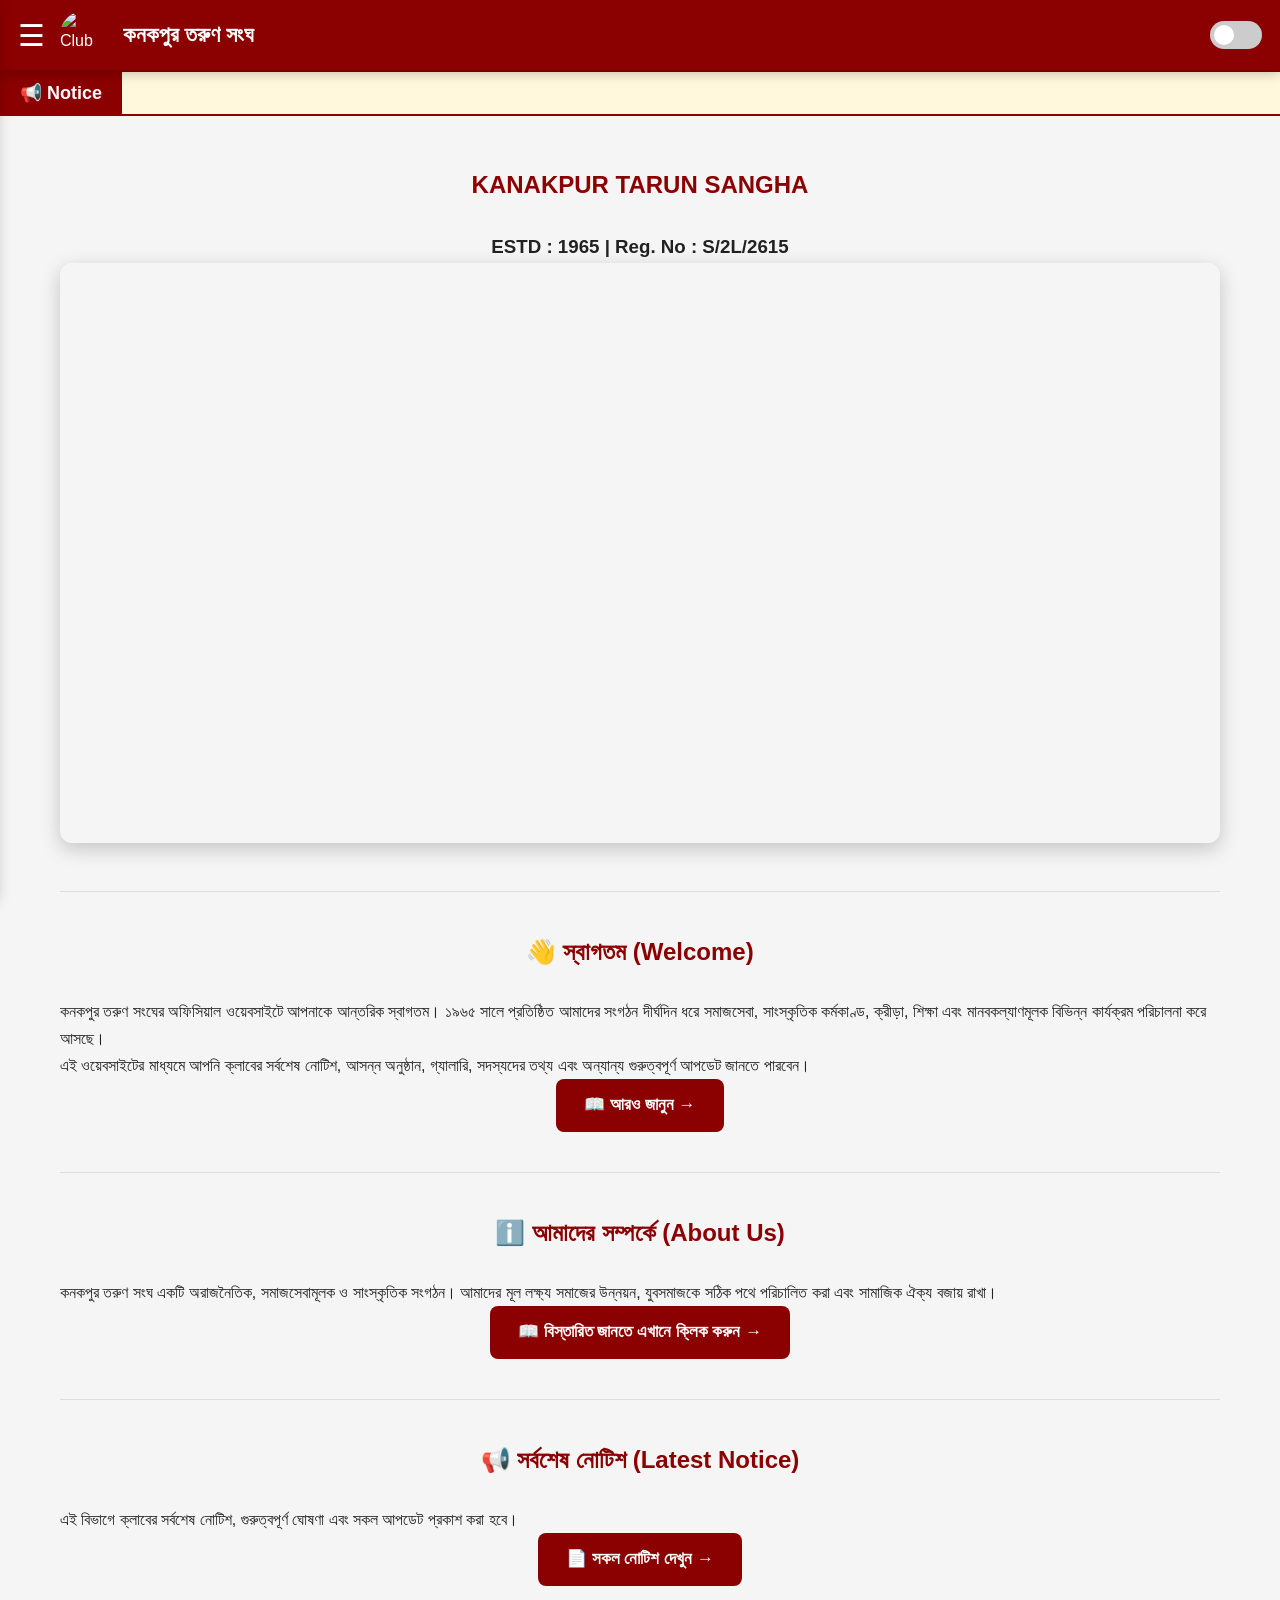
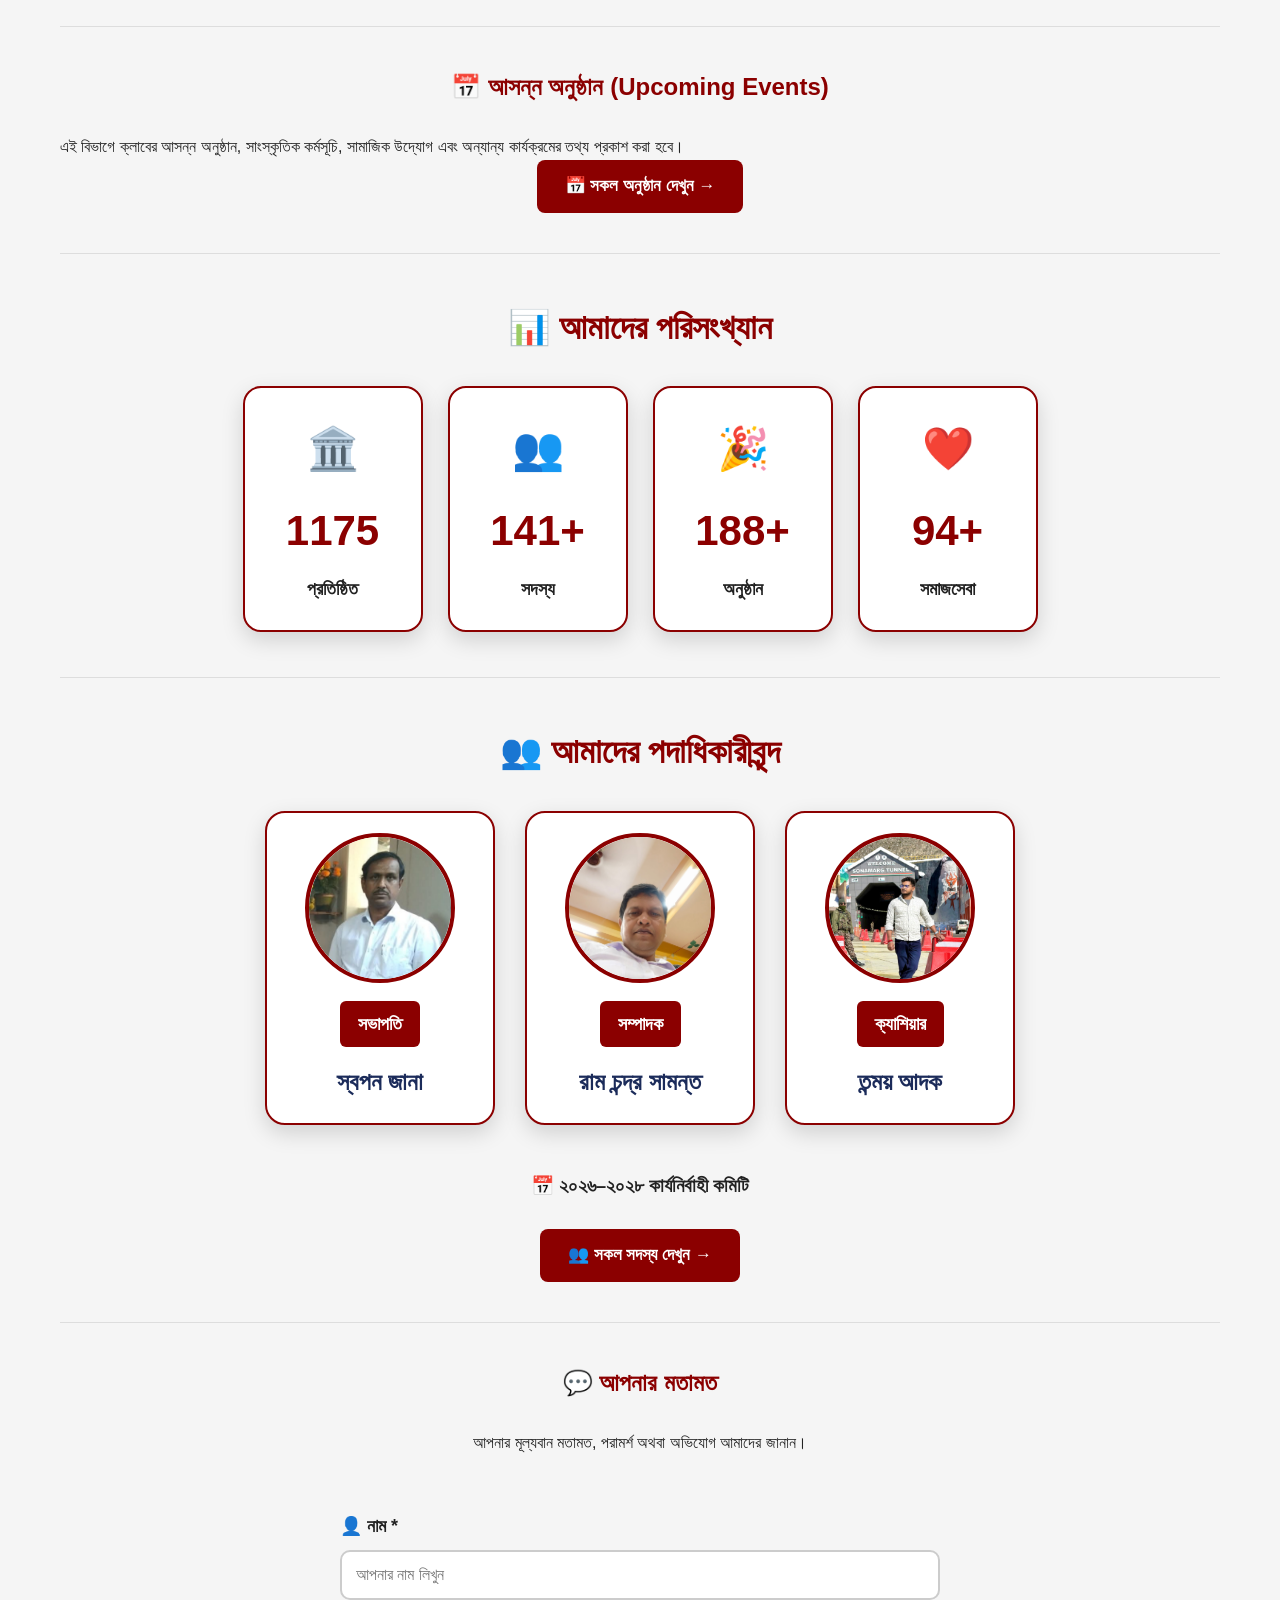
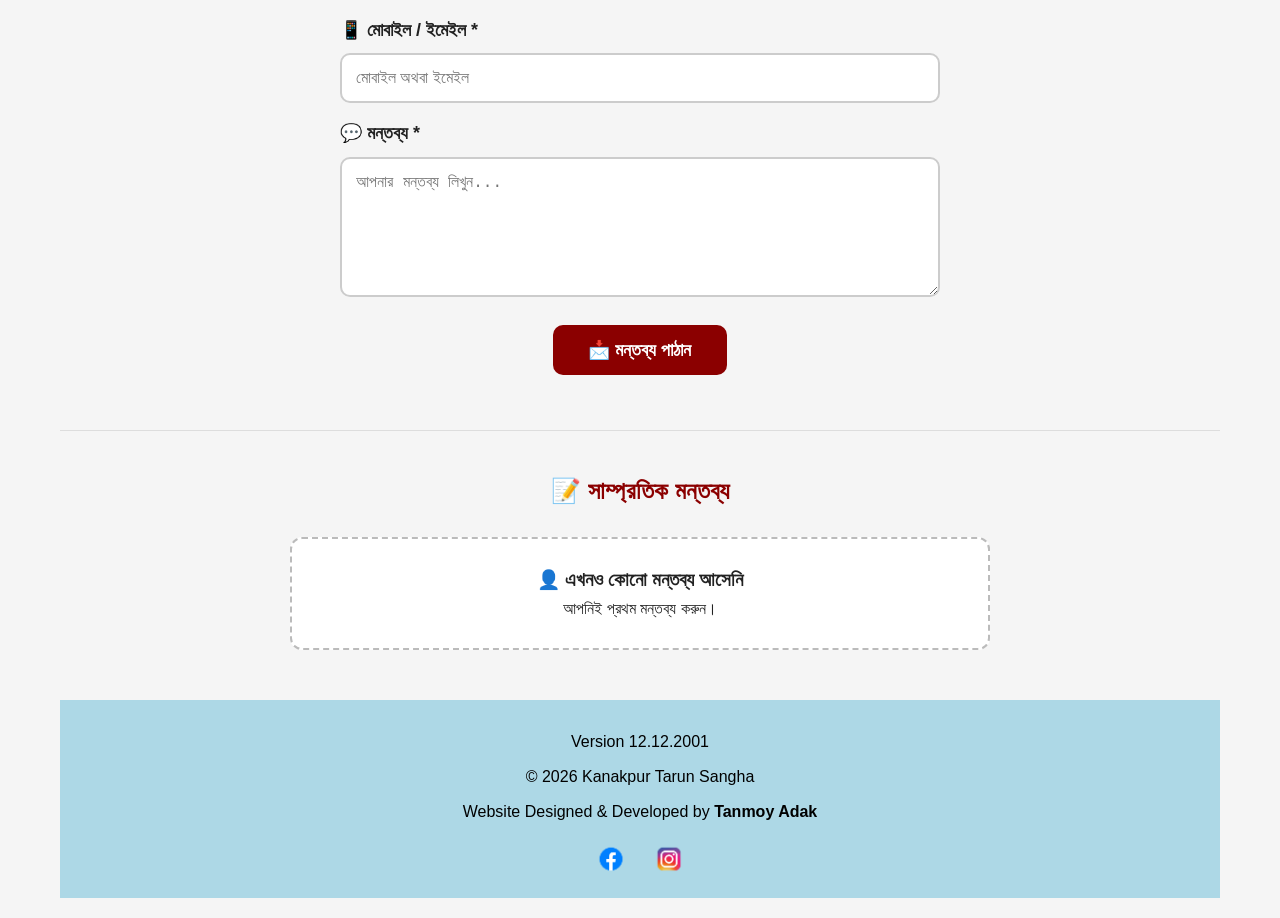
==== index.html @ a73544df "Update index.html" ====
<!DOCTYPE html>

<html lang="bn">

<head>

<meta charset="UTF-8">
<meta name="viewport" content="width=device-width, initial-scale=1.0">

<title>কনকপুর তরুণ সংঘ</title>

<link rel="stylesheet" href="style.css">

<link rel="icon" href="123.png.png">

</head>

<body>

<!-- ===========================
TOP BAR
=========================== -->

<header class="topbar">

<span class="menu-btn" onclick="toggleMenu()">☰</span>

<img src="123.png.png" alt="Club Logo" class="logo">

<div class="title">
কনকপুর তরুণ সংঘ
</div>

<label class="switch">

<input type="checkbox"
id="darkToggle"
onchange="toggleDarkMode()">

<span class="slider"></span>

</label>

</header>

<!-- ===========================
SIDEBAR
=========================== -->

<nav id="menu" class="sidebar">

<div class="sidebar-header">

<img src="123.png.png"
class="sidebar-logo"
alt="Club Logo">

<h2 class="sidebar-title">
কনকপুর তরুণ সংঘ
</h2>

<p class="sidebar-subtitle">
ESTD : 1965
</p>

</div>

<a href="index.html">
🏠 Home
</a>

<a href="about.html">
ℹ️ About Us
</a>

<a href="members.html">
👥 Members
</a>

<a href="notices.html">
📢 Notices
</a>

<a href="events.html">
🎉 Events
</a>

<a href="gallery.html">
🖼️ Gallery
</a>

<a href="contact.html">
📞 Contact
</a>

<div class="sidebar-footer">

<p>
Version 12.12.2001
</p>

<p>
© 2026 Kanakpur Tarun Sangha
</p>

<p>
Designed by
<strong>Tanmoy Adak</strong>
</p>

</div>

</nav>
<!-- ==========================================
BREAKING NEWS
========================================== -->

<div class="notice-bar">

<div class="notice-title">

📢 Notice

</div>

<div class="notice-text">

<div class="notice-scroll">

🎉 কনকপুর তরুণ সংঘের অফিসিয়াল ওয়েবসাইটে আপনাকে স্বাগতম |
📅 আগামী অনুষ্ঠান সম্পর্কে জানতে Events Page দেখুন |
📢 সর্বশেষ নোটিশ জানতে Notices Page দেখুন |
👥 নতুন সদস্য সংগ্রহ চলছে |

</div>
</div>
</div>
    
<!-- ===========================
MAIN CONTENT
=========================== -->

<main class="content">
    <div id="greeting" class="greeting-box"></div>
<!-- ===========================
HOME PAGE
=========================== -->

<h2 style="text-align:center;">
KANAKPUR TARUN SANGHA
</h2>

<h3 style="text-align:center;">
ESTD : 1965 | Reg. No : S/2L/2615
</h3>

<video autoplay muted loop playsinline>
    <source src="KTS logo viedo 2.mp4" type="video/mp4">
</video>

<hr>

<h2>👋 স্বাগতম (Welcome)</h2>

<p>
কনকপুর তরুণ সংঘের অফিসিয়াল ওয়েবসাইটে আপনাকে আন্তরিক স্বাগতম।
১৯৬৫ সালে প্রতিষ্ঠিত আমাদের সংগঠন দীর্ঘদিন ধরে সমাজসেবা,
সাংস্কৃতিক কর্মকাণ্ড, ক্রীড়া, শিক্ষা এবং মানবকল্যাণমূলক বিভিন্ন
কার্যক্রম পরিচালনা করে আসছে।
</p>

<p>
এই ওয়েবসাইটের মাধ্যমে আপনি ক্লাবের সর্বশেষ নোটিশ, আসন্ন অনুষ্ঠান,
গ্যালারি, সদস্যদের তথ্য এবং অন্যান্য গুরুত্বপূর্ণ আপডেট জানতে পারবেন।
</p>

<p style="text-align:center;">
<a class="read-btn" href="about.html">
📖 আরও জানুন →
</a>
</p>

<hr>

<h2>ℹ️ আমাদের সম্পর্কে (About Us)</h2>

<p>
কনকপুর তরুণ সংঘ একটি অরাজনৈতিক, সমাজসেবামূলক ও সাংস্কৃতিক
সংগঠন। আমাদের মূল লক্ষ্য সমাজের উন্নয়ন, যুবসমাজকে সঠিক পথে
পরিচালিত করা এবং সামাজিক ঐক্য বজায় রাখা।
</p>

<p style="text-align:center;">
<a class="read-btn" href="about.html">
📖 বিস্তারিত জানতে এখানে ক্লিক করুন →
</a>
</p>

<hr>

<h2>📢 সর্বশেষ নোটিশ (Latest Notice)</h2>

<p>
এই বিভাগে ক্লাবের সর্বশেষ নোটিশ, গুরুত্বপূর্ণ ঘোষণা এবং
সকল আপডেট প্রকাশ করা হবে।
</p>

<p style="text-align:center;">
<a class="read-btn" href="notices.html">
📄 সকল নোটিশ দেখুন →
</a>
</p>

<hr>

<h2>📅 আসন্ন অনুষ্ঠান (Upcoming Events)</h2>

<p>
এই বিভাগে ক্লাবের আসন্ন অনুষ্ঠান, সাংস্কৃতিক কর্মসূচি,
সামাজিক উদ্যোগ এবং অন্যান্য কার্যক্রমের তথ্য প্রকাশ করা হবে।
</p>

<p style="text-align:center;">
<a class="read-btn" href="events.html">
📅 সকল অনুষ্ঠান দেখুন →
</a>
</p>

<hr>
<!-- ===========================
STATISTICS
=========================== -->

<section id="statistics" class="fade-up"> 

<h2 class="stats-title">
📊 আমাদের পরিসংখ্যান
</h2>

<div class="stats-container">

<div class="stats-card">
<div class="stats-icon">🏛️</div>
<h3 id="yearCounter">0</h3>
<p>প্রতিষ্ঠিত</p>
</div>

<div class="stats-card">
<div class="stats-icon">👥</div>
<h3 id="memberCounter">0</h3>
<p>সদস্য</p>
</div>

<div class="stats-card">
<div class="stats-icon">🎉</div>
<h3 id="eventCounter">0</h3>
<p>অনুষ্ঠান</p>
</div>

<div class="stats-card">
<div class="stats-icon">❤️</div>
<h3 id="serviceCounter">50+</h3>
<p>সমাজসেবা</p>
</div>

</div>

</section>

<hr>

<!-- ===========================
OFFICE BEARERS
=========================== -->

<section id="office">

<h2 class="office-title">
👥 আমাদের পদাধিকারীবৃন্দ
</h2>

<div class="office-container">

<div class="office-card">

<img src="president.jpg" alt="সভাপতি">

<div class="ribbon">
সভাপতি
</div>

<h3>
স্বপন জানা
</h3>

</div>

<div class="office-card">

<img src="secretary.jpg" alt="সম্পাদক">

<div class="ribbon">
সম্পাদক
</div>

<h3>
রাম চন্দ্র সামন্ত
</h3>

</div>

<div class="office-card">

<img src="cashier.jpg" alt="ক্যাশিয়ার">

<div class="ribbon">
ক্যাশিয়ার
</div>

<h3>
তন্ময় আদক
</h3>

</div>

</div>

<div style="text-align:center;margin-top:30px;">

<h3>
📅 ২০২৬–২০২৮ কার্যনির্বাহী কমিটি
</h3>

<br>

<a href="members.html"
class="read-btn">

👥 সকল সদস্য দেখুন →

</a>

</div>

</section>

<hr>

<!-- ===========================
COMMENT
=========================== -->

<section id="comment">

<h2>
💬 আপনার মতামত
</h2>

<p style="text-align:center;">
আপনার মূল্যবান মতামত, পরামর্শ অথবা অভিযোগ আমাদের জানান।
</p>

<form id="commentForm">

<div class="comment-box">

<div class="comment-form">

<p>
<strong>👤 নাম *</strong>
</p>

<input
type="text"
id="name"
placeholder="আপনার নাম লিখুন"
required>

<p>
<strong>📱 মোবাইল / ইমেইল *</strong>
</p>

<input
type="text"
id="contact"
placeholder="মোবাইল অথবা ইমেইল"
required>

<p>
<strong>💬 মন্তব্য *</strong>
</p>

<textarea
id="comment"
placeholder="আপনার মন্তব্য লিখুন..."
required></textarea>

<div class="comment-btn">

<button type="submit">

📩 মন্তব্য পাঠান

</button>

</div>

<div id="msg"></div>

</div>

</div>

</form>

</section>

<hr>
<!-- ===========================
RECENT COMMENTS
=========================== -->

<section id="recent-comments">

<h2>
📝 সাম্প্রতিক মন্তব্য
</h2>

<div id="comments">

<div class="no-comment">

<h3>
👤 এখনও কোনো মন্তব্য আসেনি
</h3>

<p>
আপনিই প্রথম মন্তব্য করুন।
</p>

</div>

</div>

</section>

<!-- ===========================
FOOTER
=========================== -->

<footer>

<p>Version 12.12.2001</p>

<p>
© 2026 Kanakpur Tarun Sangha
</p>

<p>
Website Designed & Developed by
<strong>Tanmoy Adak</strong>
</p>

<div class="social-icons">

<a href="https://www.facebook.com/share/1bEGxwSM3c/" target="_blank">
<img src="facebook.png" alt="Facebook">
</a>

<a href="https://www.instagram.com/thetanmoyadak" target="_blank">
<img src="instagram.png" alt="Instagram">
</a>

</div>

</footer>

</main>
<button id="topBtn" onclick="scrollToTop()">

⬆️

</button>
<!-- ===========================
JAVASCRIPT
=========================== -->

<script>

function toggleMenu(){

document.getElementById("menu").classList.toggle("active");

}

function toggleDarkMode(){

document.body.classList.toggle("dark-mode");

const dark=document.body.classList.contains("dark-mode");

localStorage.setItem("darkMode",dark);

document.getElementById("darkToggle").checked=dark;

}

window.onload=function(){

const dark=localStorage.getItem("darkMode")==="true";

if(dark){

document.body.classList.add("dark-mode");

}

document.getElementById("darkToggle").checked=dark;

}

</script>

<script>

const scriptURL="https://script.google.com/macros/s/AKfycby92Qi49qhcf7vVxlx_-s1I2TEWdB4ZlI5n3BgwjkVRJ4E18k4YHaZc-lXzPuYQPQ2Z/exec";

document.getElementById("commentForm").addEventListener("submit",async function(e){

e.preventDefault();

const data={

name:name.value,

contact:contact.value,

comment:comment.value,

page:"Home"

};

try{

const response=await fetch(scriptURL,{

method:"POST",

body:new URLSearchParams(data)

});

const result=await response.json();

if(result.success){

msg.innerHTML="✅ আপনার মন্তব্য সফলভাবে পাঠানো হয়েছে।";

commentForm.reset();

}else{

msg.innerHTML="❌ মন্তব্য পাঠানো যায়নি।";

}

}catch{

msg.innerHTML="⚠️ Server Error!";

}

});

</script>
<script>

let statsStarted = false;

function animateCounter(id, target, suffix = "") {

    let count = 0;

    const element = document.getElementById(id);

    const step = Math.max(1, Math.ceil(target / 80));

    const timer = setInterval(() => {

        count += step;

        if (count >= target) {

            count = target;

            clearInterval(timer);

        }

        element.innerHTML = count + suffix;

    }, 20);

}

function startStatistics() {

    if (statsStarted) return;

    statsStarted = true;

    animateCounter("yearCounter", 1965);

    animateCounter("memberCounter", 165, "+");

    animateCounter("eventCounter", 295, "+");

    animateCounter("serviceCounter", 155, "+");

}

const statsSection = document.getElementById("statistics");

const observer = new IntersectionObserver((entries) => {

    entries.forEach(entry => {

        if (entry.isIntersecting) {

            startStatistics();

        }

    });

}, {

    threshold: 0.4

});

observer.observe(statsSection);

</script>
    <script>

const topBtn=document.getElementById("topBtn");

window.onscroll=function(){

if(document.body.scrollTop>300 || document.documentElement.scrollTop>300){

topBtn.style.display="block";

}else{

topBtn.style.display="none";

}

};

function scrollToTop(){

window.scrollTo({

top:0,

behavior:"smooth"

});

}

</script>
    <script>

const fadeElements = document.querySelectorAll(".fade-up");

const fadeObserver = new IntersectionObserver(function(entries){

entries.forEach(function(entry){

if(entry.isIntersecting){

entry.target.classList.add("show");

}

});

},{
threshold:0.20
});

fadeElements.forEach(function(item){

fadeObserver.observe(item);

});

</script>
    <script>

const ticker = document.querySelector(".notice-scroll");

let x = window.innerWidth;

function moveTicker(){

    x--;

    ticker.style.transform = `translateX(${x}px)`;

    if(x < -ticker.offsetWidth){

        x = window.innerWidth;

    }

    requestAnimationFrame(moveTicker);

}

moveTicker();

</script>
</body>

</html>
---- style.css ----
/* =====================================================
   KANAKPUR TARUN SANGHA
   OFFICIAL WEBSITE
   STYLE.CSS (PART 1)
===================================================== */

/* ========== RESET ========== */

*{
    margin:0;
    padding:0;
    box-sizing:border-box;
}

/* ========== BODY ========== */

body{

    font-family:Arial,Helvetica,sans-serif;

    background:#f5f5f5;

    color:#222;

    line-height:1.7;

}

/* ========== LINKS ========== */

a{

    text-decoration:none;

}

/* ========== IMAGES ========== */

img{

    max-width:100%;

    display:block;

}

/* ========== HEADER ========== */

.topbar{
    position:fixed;
    top:0;
    left:0;
    width:100%;
    height:70px;

    background:#8B0000;

    display:flex;
    align-items:center;

    gap:15px;

    padding:0 18px;

    color:#fff;

    z-index:1000;

    box-shadow:0 3px 12px rgba(0,0,0,.25);
}
/* ===== MENU BUTTON ===== */

.menu-btn{

    font-size:30px;

    cursor:pointer;

    user-select:none;

}

/* ===== LOGO ===== */

.logo{

    width:48px;

    height:48px;

    border-radius:50%;

}

/* ===== TITLE ===== */

.title{

    flex:1;

    font-size:22px;

    font-weight:bold;

    white-space:nowrap;

    overflow:hidden;

    text-overflow:ellipsis;

}

/* ========== DARK SWITCH ========== */

.switch{

    position:relative;

    display:inline-block;

    width:52px;

    height:28px;

}

.switch input{

    display:none;

}

.slider{

    position:absolute;

    inset:0;

    background:#ccc;

    border-radius:30px;

    cursor:pointer;

    transition:.3s;

}

.slider:before{

    content:"";

    position:absolute;

    width:20px;

    height:20px;

    left:4px;

    bottom:4px;

    background:#fff;

    border-radius:50%;

    transition:.3s;

}

input:checked + .slider{

    background:#4CAF50;

}

input:checked + .slider:before{

    transform:translateX(24px);

}

/* ========== SIDEBAR ========== */

.sidebar{

    position:fixed;

    left:-280px;

    top:0;

    width:270px;

    height:100%;

    background:#222;

    overflow-y:auto;

    transition:.35s;

    z-index:1000;

    box-shadow:5px 0 15px rgba(0,0,0,.30);

}

.sidebar.active{

    left:0;

}

/* ===== SIDEBAR HEADER ===== */

.sidebar-header{

    text-align:center;

    padding:25px 15px;

    border-bottom:1px solid rgba(255,255,255,.15);

}

.sidebar-logo{

    width:90px;

    height:90px;

    border-radius:50%;

    border:4px solid #fff;

    margin:auto;

}

.sidebar-title{

    color:#fff;

    margin-top:15px;

    font-size:22px;

}

.sidebar-subtitle{

    color:#ddd;

    margin-top:6px;

    font-size:14px;

}

/* ===== MENU ===== */

.sidebar a{

    display:block;

    color:#fff;

    padding:15px 22px;

    font-size:17px;

    transition:.3s;

}

.sidebar a:hover{

    background:#8B0000;

}

/* ===== SIDEBAR FOOTER ===== */

.sidebar-footer{

    text-align:center;

    color:#ccc;

    font-size:12px;

    padding:20px;

    border-top:1px solid rgba(255,255,255,.15);

    margin-top:20px;

}

/* ========== MAIN CONTENT ========== */

.content{

    max-width:1200px;

    margin:auto;

    padding:140px 20px 20px;

}

/* ========== VIDEO ========== */

video{

    width:100%;

    border-radius:12px;

    box-shadow:0 6px 20px rgba(0,0,0,.20);

}

/* ========== HEADINGS ========== */

h1,h2{

    color:#8B0000;

    text-align:center;

    margin:25px 0;

}

/* ========== HR ========== */

hr{

    margin:40px 0;

    border:none;

    height:1px;

    background:#ddd;

}

/* ========== DARK MODE ========== */

.dark-mode{

    background:#121212;

    color:#fff;

}

.dark-mode .content{

    background:#121212;

}

.dark-mode .sidebar{

    background:#1f1f1f;

}

.dark-mode .topbar{

    background:#600000;

}

.dark-mode h1,
.dark-mode h2{

    color:#fff;

}

.dark-mode hr{

    background:#444;

}
/* =====================================================
   STATISTICS
===================================================== */

.stats-title{
    text-align:center;
    color:#8B0000;
    font-size:34px;
    margin:45px 0 30px;
    font-weight:bold;
}

.stats-container{
    display:flex;
    justify-content:center;
    gap:25px;
    flex-wrap:wrap;
    margin-bottom:45px;
}

.stats-card{
    width:180px;
    background:#fff;
    border:2px solid #8B0000;
    border-radius:18px;
    padding:25px 15px;
    text-align:center;
    box-shadow:0 8px 22px rgba(0,0,0,.15);
    transition:.35s;
}

.stats-card:hover{
    transform:translateY(-8px);
    box-shadow:0 12px 28px rgba(0,0,0,.22);
}

.stats-card h3{
    font-size:42px;
    color:#8B0000;
    margin-bottom:8px;
}

.stats-card p{
    font-size:18px;
    font-weight:bold;
}
.stats-icon{
    font-size:42px;
    margin-bottom:10px;
}
/* =====================================================
   OFFICE BEARERS
===================================================== */

.office-title{
    text-align:center;
    color:#8B0000;
    font-size:34px;
    margin:45px 0 30px;
    font-weight:bold;
}

.office-container{
    display:flex;
    justify-content:center;
    gap:30px;
    flex-wrap:wrap;
    margin-bottom:45px;
}

.office-card{
    width:230px;
    background:#fff;
    border:2px solid #8B0000;
    border-radius:20px;
    padding:20px;
    text-align:center;
    box-shadow:0 8px 22px rgba(0,0,0,.15);
    transition:.35s;
}

.office-card:hover{
    transform:translateY(-10px);
    box-shadow:0 15px 35px rgba(0,0,0,.25);
}

.office-card img{
    width:150px;
    height:150px;
    margin:auto;
    border-radius:50%;
    object-fit:cover;
    border:4px solid #8B0000;
}

.ribbon{
    display:inline-block;
    margin:18px 0 15px;
    background:#8B0000;
    color:#fff;
    padding:8px 18px;
    border-radius:6px;
    font-size:18px;
    font-weight:bold;
}

.office-card h3{
    font-size:24px;
    color:#1b2b5a;
}

/* =====================================================
   BUTTON
===================================================== */

.read-btn{

    display:inline-block;

    background:#8B0000;

    color:#fff;

    padding:12px 28px;

    border-radius:8px;

    font-size:17px;

    font-weight:bold;

    transition:.3s;

}

.read-btn:hover{

    background:#a00000;

    transform:translateY(-2px);

}
/* =====================================================
   COMMENT BOX
===================================================== */

.comment-box{
    display:flex;
    justify-content:center;
    margin:40px 0;
}

.comment-form{
    width:100%;
    max-width:600px;
}

.comment-form p{
    font-size:18px;
    font-weight:bold;
    margin:15px 0 8px;
}

.comment-form input,
.comment-form textarea{
    width:100%;
    padding:14px;
    border:2px solid #ccc;
    border-radius:10px;
    font-size:16px;
    outline:none;
    transition:.3s;
}

.comment-form input:focus,
.comment-form textarea:focus{
    border-color:#8B0000;
}

.comment-form textarea{
    height:140px;
    resize:vertical;
}

.comment-btn{
    text-align:center;
    margin-top:20px;
}

.comment-btn button{
    background:#8B0000;
    color:#fff;
    border:none;
    border-radius:10px;
    padding:14px 35px;
    font-size:18px;
    font-weight:bold;
    cursor:pointer;
    transition:.3s;
}

.comment-btn button:hover{
    background:#a00000;
}

#msg{
    text-align:center;
    margin-top:15px;
    font-weight:bold;
    color:green;
}

/* =====================================================
   RECENT COMMENTS
===================================================== */

#comments{
    max-width:700px;
    margin:auto;
}

.no-comment{
    background:#fff;
    border:2px dashed #bbb;
    border-radius:12px;
    padding:25px;
    text-align:center;
}

/* =====================================================
   FOOTER
===================================================== */

footer{
    margin-top:50px;
    background:#ADD8E6;
    color:#000;
    text-align:center;
    padding:20px;
}

footer p{
    margin:8px 0;
}

.social-icons{
    display:flex;
    justify-content:center;
    align-items:center;
    gap:20px;
    margin-top:15px;
}

.social-icons img{
    width:38px;
    height:38px;
    transition:.3s;
}

.social-icons img:hover{
    transform:scale(1.15);
}

/* =====================================================
   MOBILE RESPONSIVE
===================================================== */

@media (max-width:768px){

.topbar{
    padding:10px;
}

.logo{
    width:40px;
    height:40px;
}

.title{
    font-size:17px;
}

.sidebar{
    width:250px;
}

/* Statistics */

.stats-container{
    display:grid;
    grid-template-columns:repeat(2,1fr);
    gap:10px;
}

.stats-card{
    width:100%;
}

.stats-card h3{
    font-size:30px;
}

.stats-card p{
    font-size:15px;
}

/* Office */

.office-container{
    display:grid;
    grid-template-columns:repeat(2,1fr);
    gap:12px;
}

.office-card{
    width:100%;
    padding:15px;
}

.office-card img{
    width:100px;
    height:100px;
}

.office-card h3{
    font-size:18px;
}

/* Comment */

.comment-form{
    max-width:95%;
}

.comment-form input,
.comment-form textarea{
    font-size:15px;
}

/* Footer */

.social-icons img{
    width:34px;
    height:34px;
}

}
/* ==========================================
   BACK TO TOP BUTTON
========================================== */

#topBtn{

position:fixed;

bottom:25px;

right:25px;

width:55px;

height:55px;

border:none;

border-radius:50%;

background:#8B0000;

color:#fff;

font-size:24px;

cursor:pointer;

display:none;

z-index:9999;

box-shadow:0 5px 15px rgba(0,0,0,.35);

transition:.3s;

}

#topBtn:hover{

background:#a50000;

transform:scale(1.1);

}
/* ==========================================
   SCROLL FADE ANIMATION
========================================== */

.fade-up{
    opacity:0;
    transform:translateY(50px);
    transition:opacity .8s ease, transform .8s ease;
}

.fade-up.show{
    opacity:1;
    transform:translateY(0);
}
/* ==========================================
   NOTICE BAR
========================================== */

.notice-bar{

    position:fixed;

    top:70px;

    left:0;

    width:100%;

    z-index:999;

    display:flex;

    align-items:center;

    background:#fff8dc;

    border-top:2px solid #8B0000;

    border-bottom:2px solid #8B0000;

    overflow:hidden;

    height:46px;

}

.notice-title{

background:#8B0000;

color:#fff;

padding:12px 20px;

font-size:18px;

font-weight:bold;

white-space:nowrap;

}

.notice-text{

flex:1;

padding:10px;

font-size:17px;

color:#8B0000;

font-weight:bold;

}

/* Mobile */

@media(max-width:768px){

.notice-title{

padding:10px 12px;

font-size:15px;

}

.notice-text{

font-size:14px;

}

}
.notice-text{
    flex:1;
    overflow:hidden;
    position:relative;
    white-space:nowrap;
}

.notice-text{
    flex:1;
    overflow:hidden;
    white-space:nowrap;
}

.notice-scroll{
    display:inline-block;
    white-space:nowrap;
    padding-left:100%;
    animation:noticeMove 30s linear infinite;
}

@keyframes noticeMove{

from{
transform:translateX(0);
}

to{
transform:translateX(-100%);
}

}
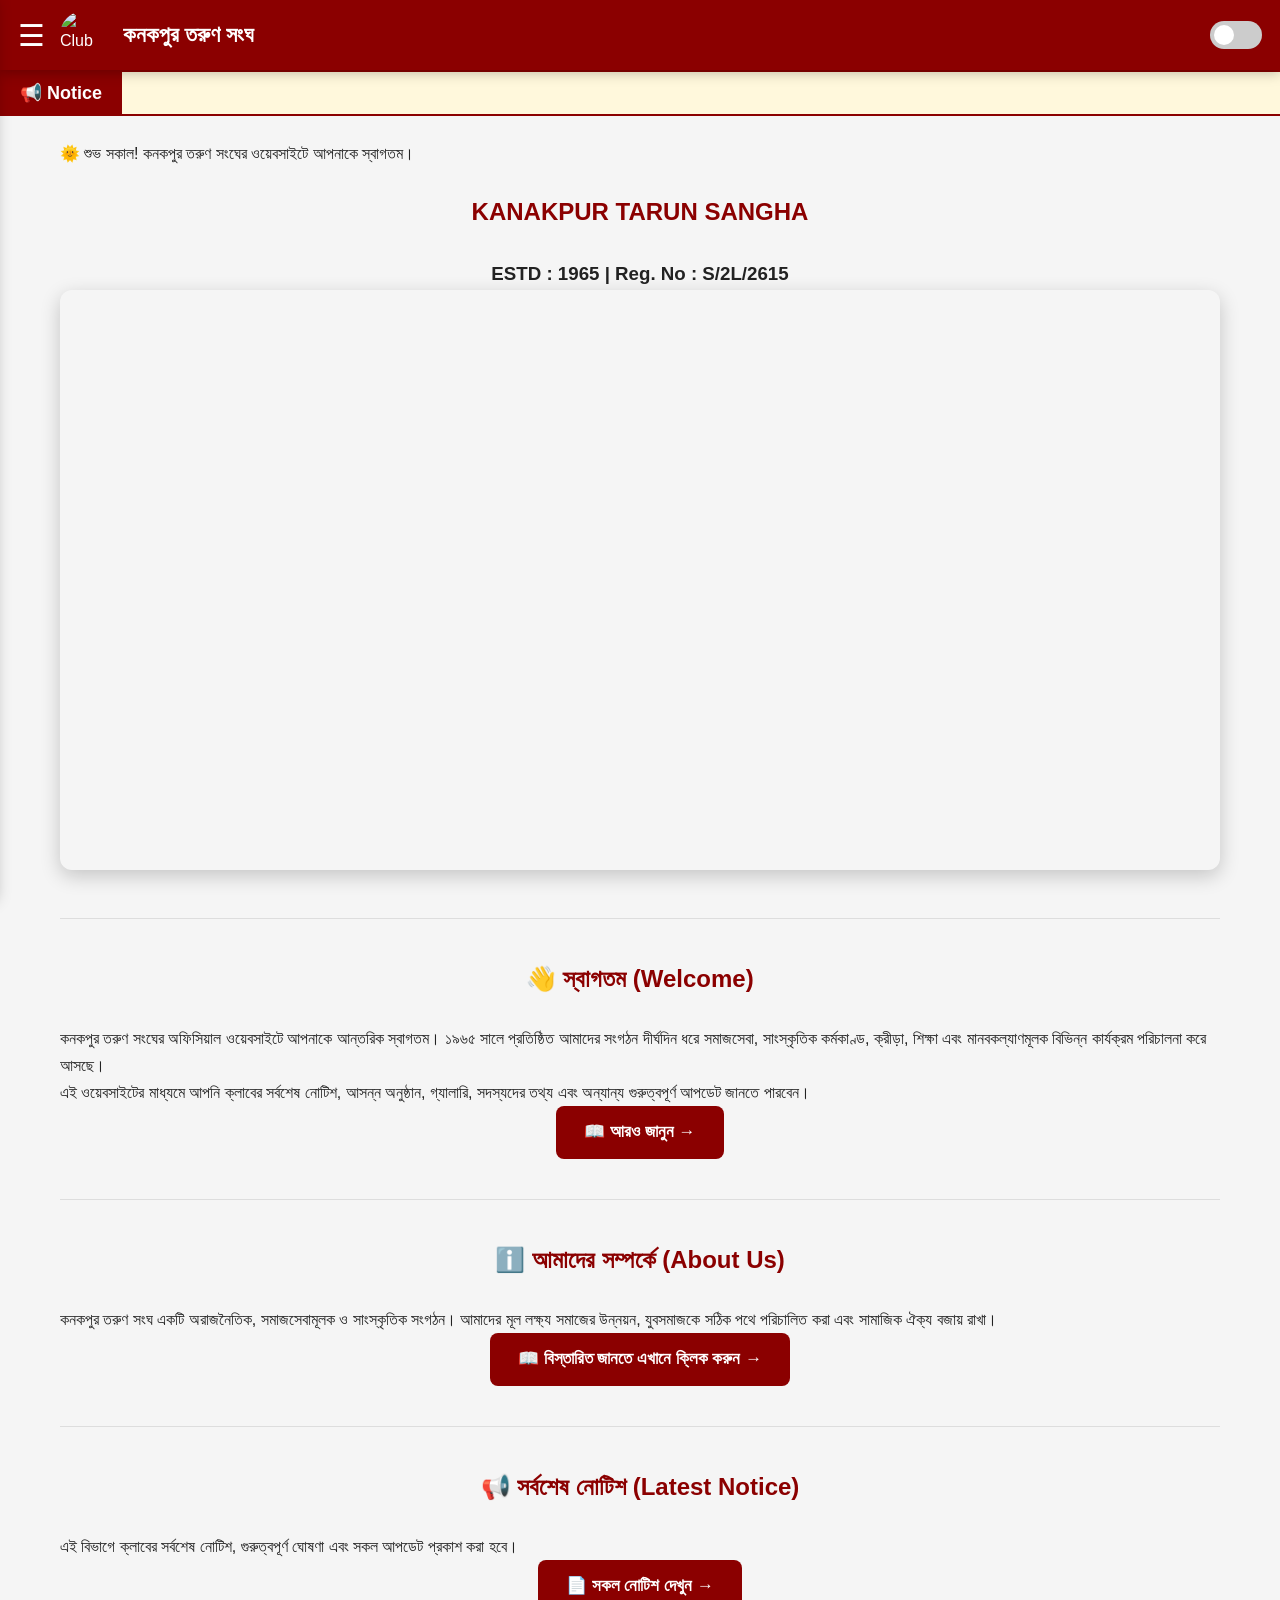
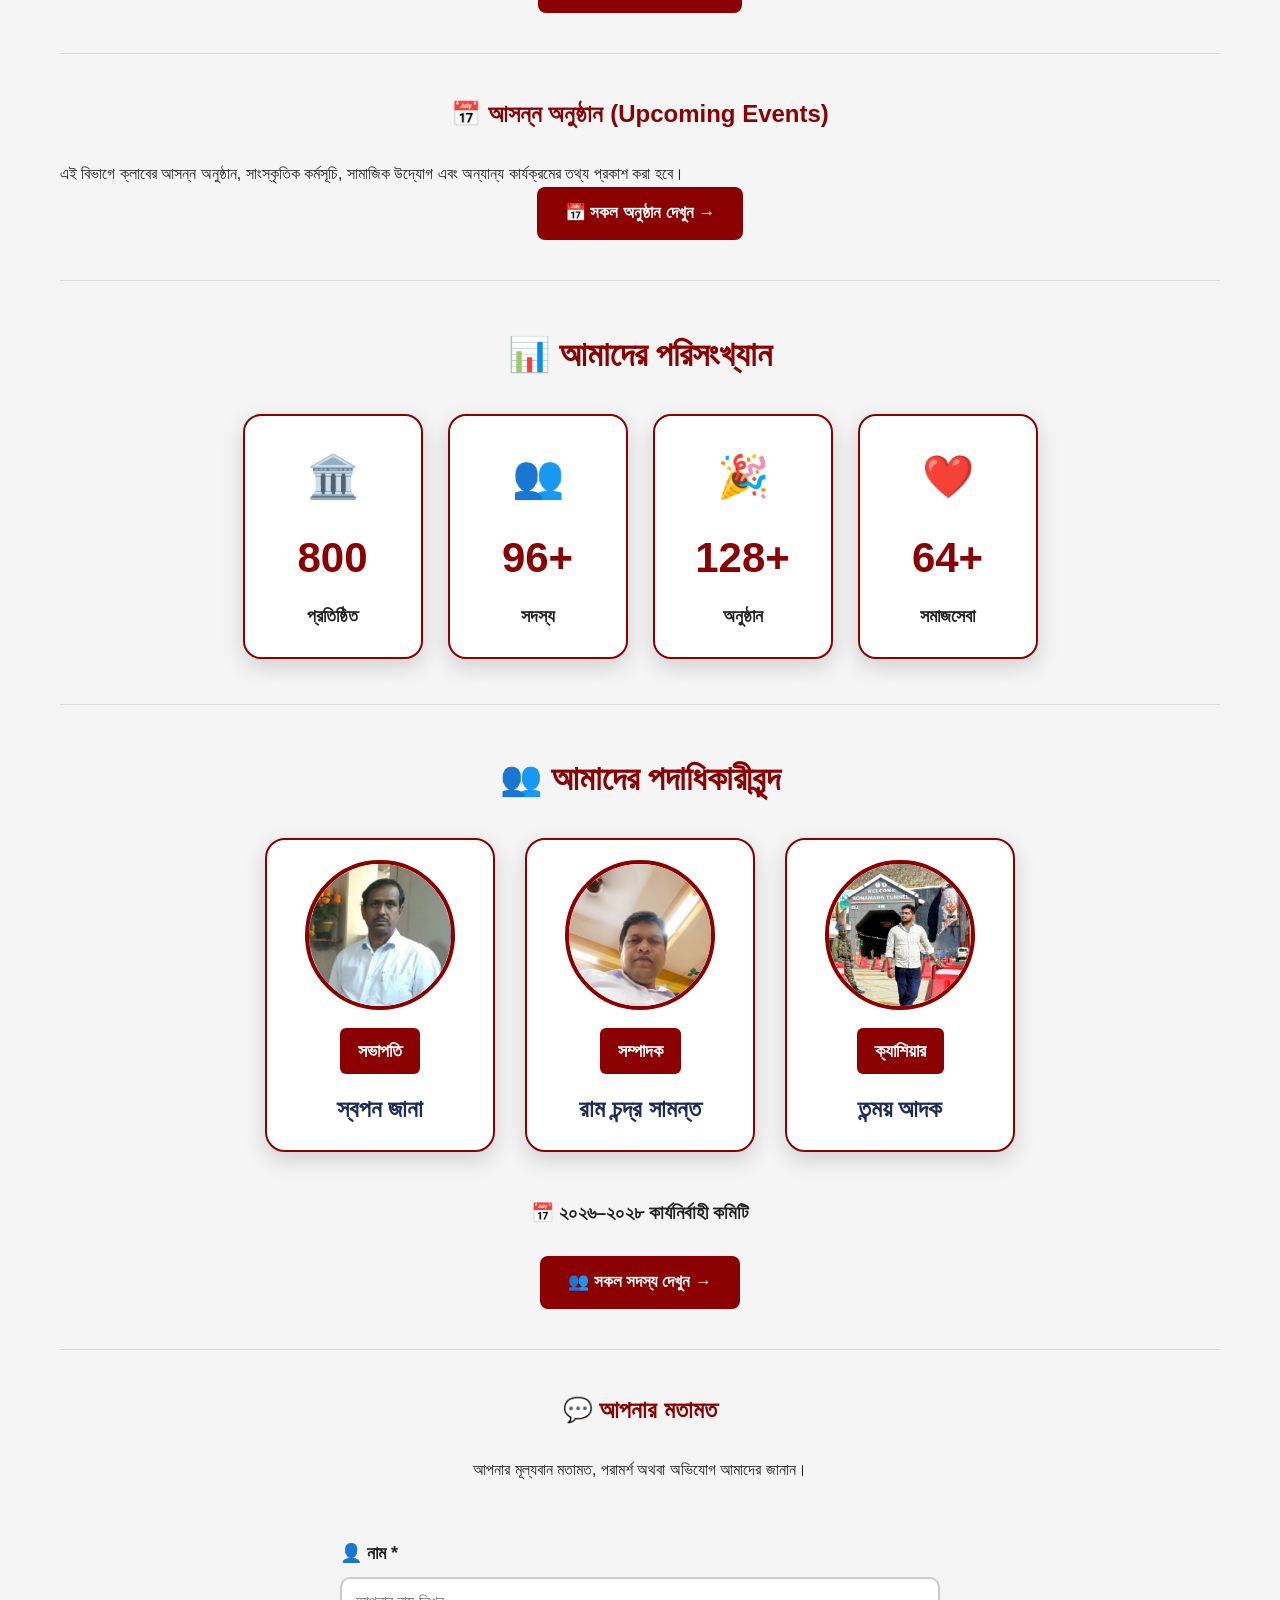
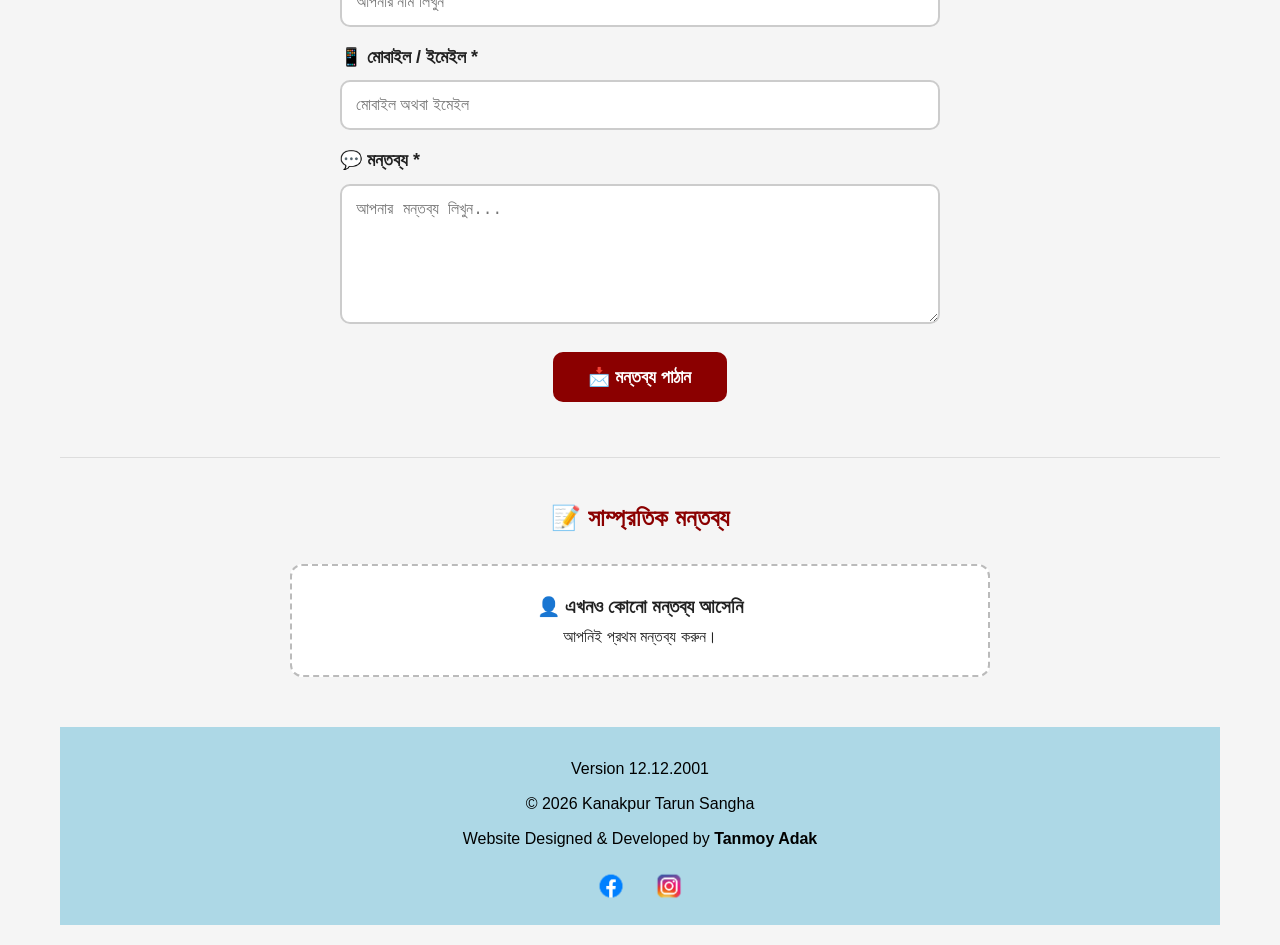
==== commit c3674129: "Update index.html" ====
--- a/index.html
+++ b/index.html
@@ -726,6 +726,35 @@
 moveTicker();
 
 </script>
+    <script>
+
+function updateGreeting(){
+
+const hour = new Date().getHours();
+
+const box = document.getElementById("greeting");
+
+if(hour >= 5 && hour < 12){
+
+box.innerHTML = "🌞 শুভ সকাল! কনকপুর তরুণ সংঘের ওয়েবসাইটে আপনাকে স্বাগতম।";
+
+}
+else if(hour >= 12 && hour < 17){
+
+box.innerHTML = "🌤️ শুভ অপরাহ্ন! আপনার দিনটি সুন্দর কাটুক।";
+
+}
+else{
+
+box.innerHTML = "🌙 শুভ সন্ধ্যা! আমাদের ওয়েবসাইটে আসার জন্য ধন্যবাদ।";
+
+}
+
+}
+
+updateGreeting();
+
+</script>
 </body>
 
 </html>
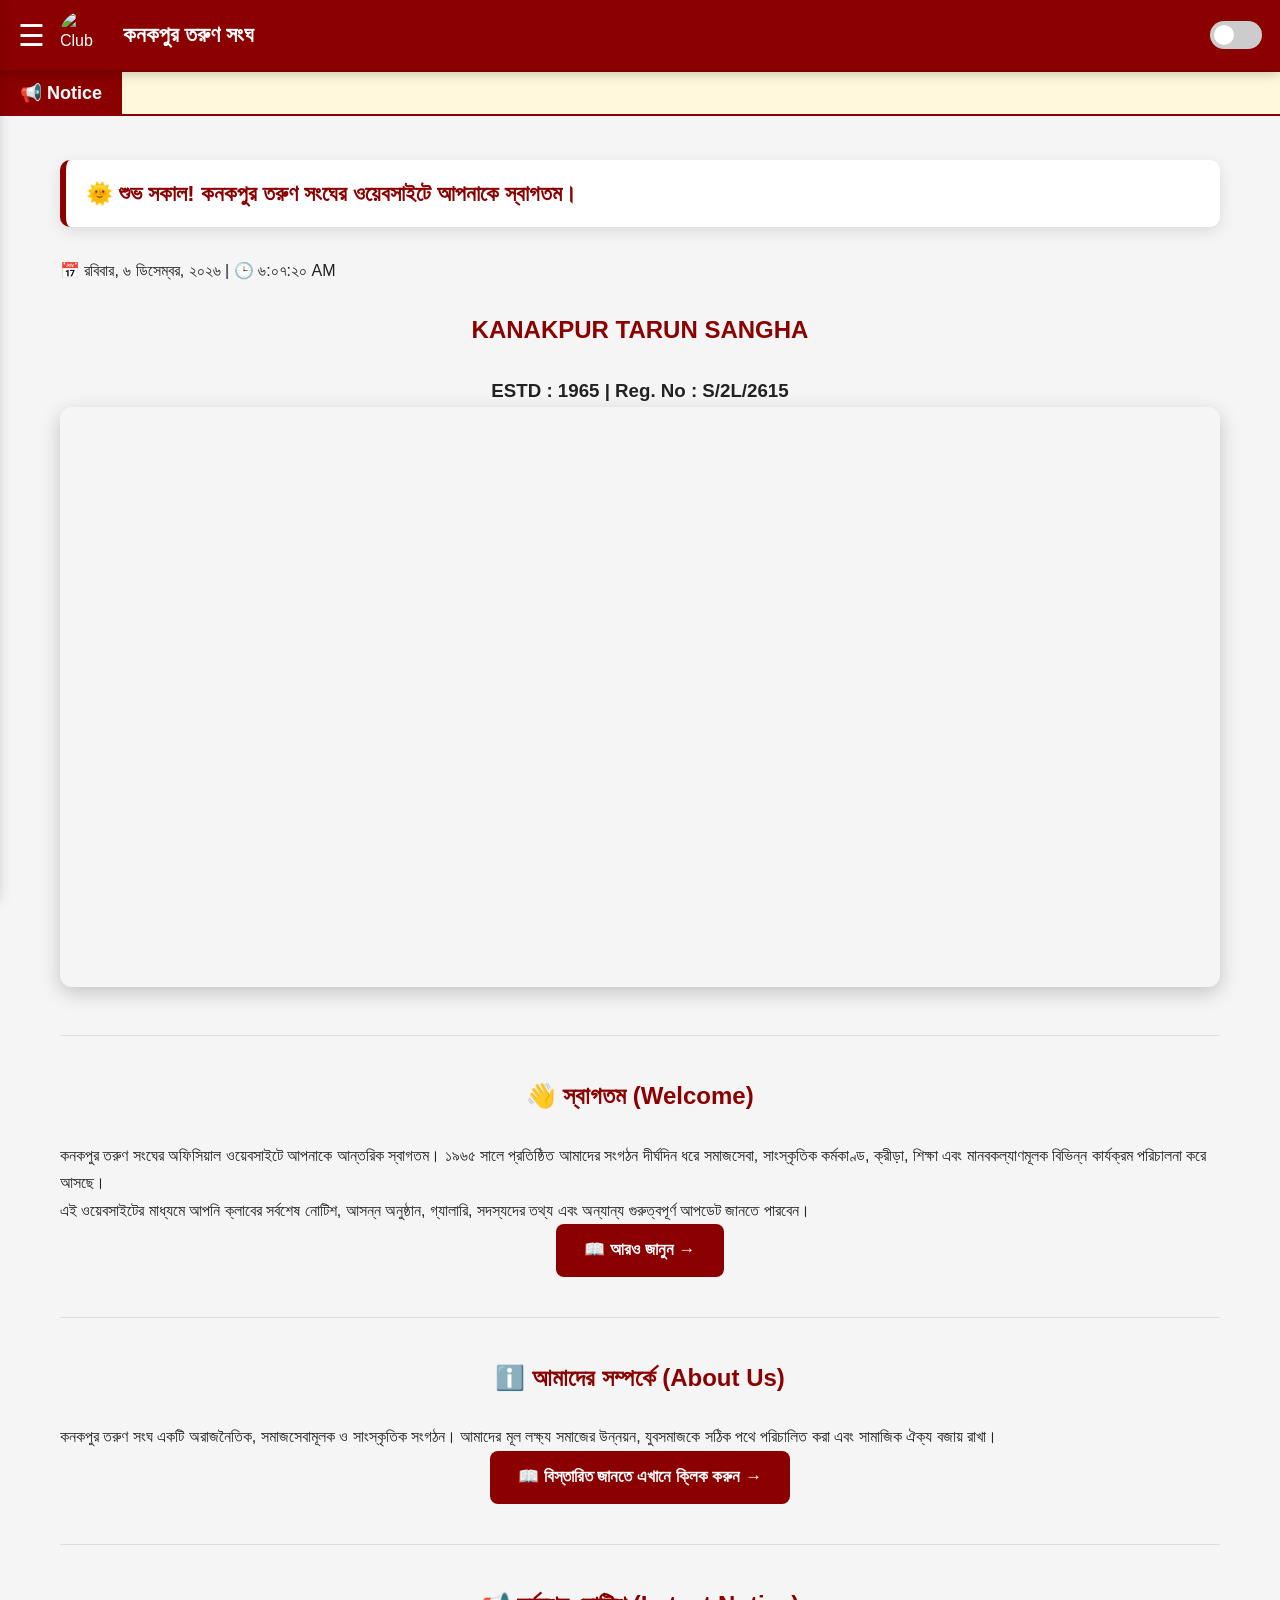
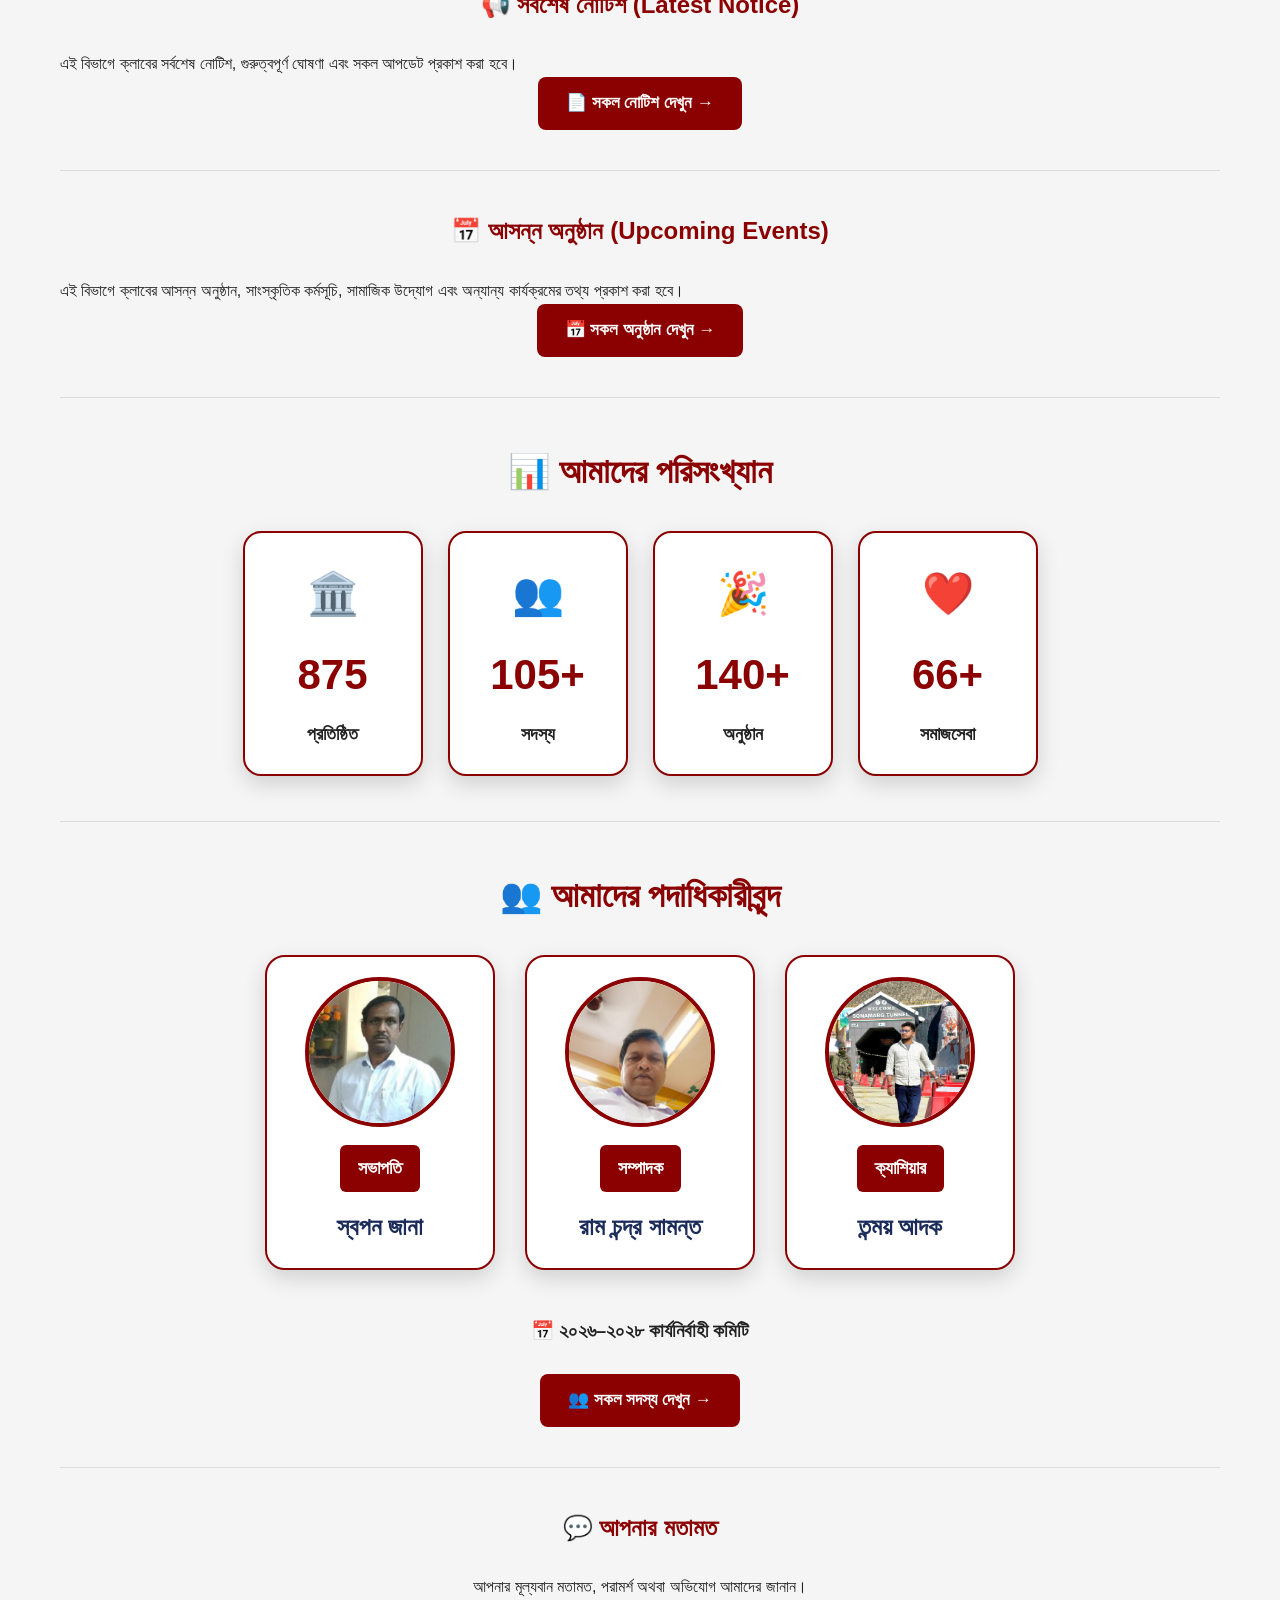
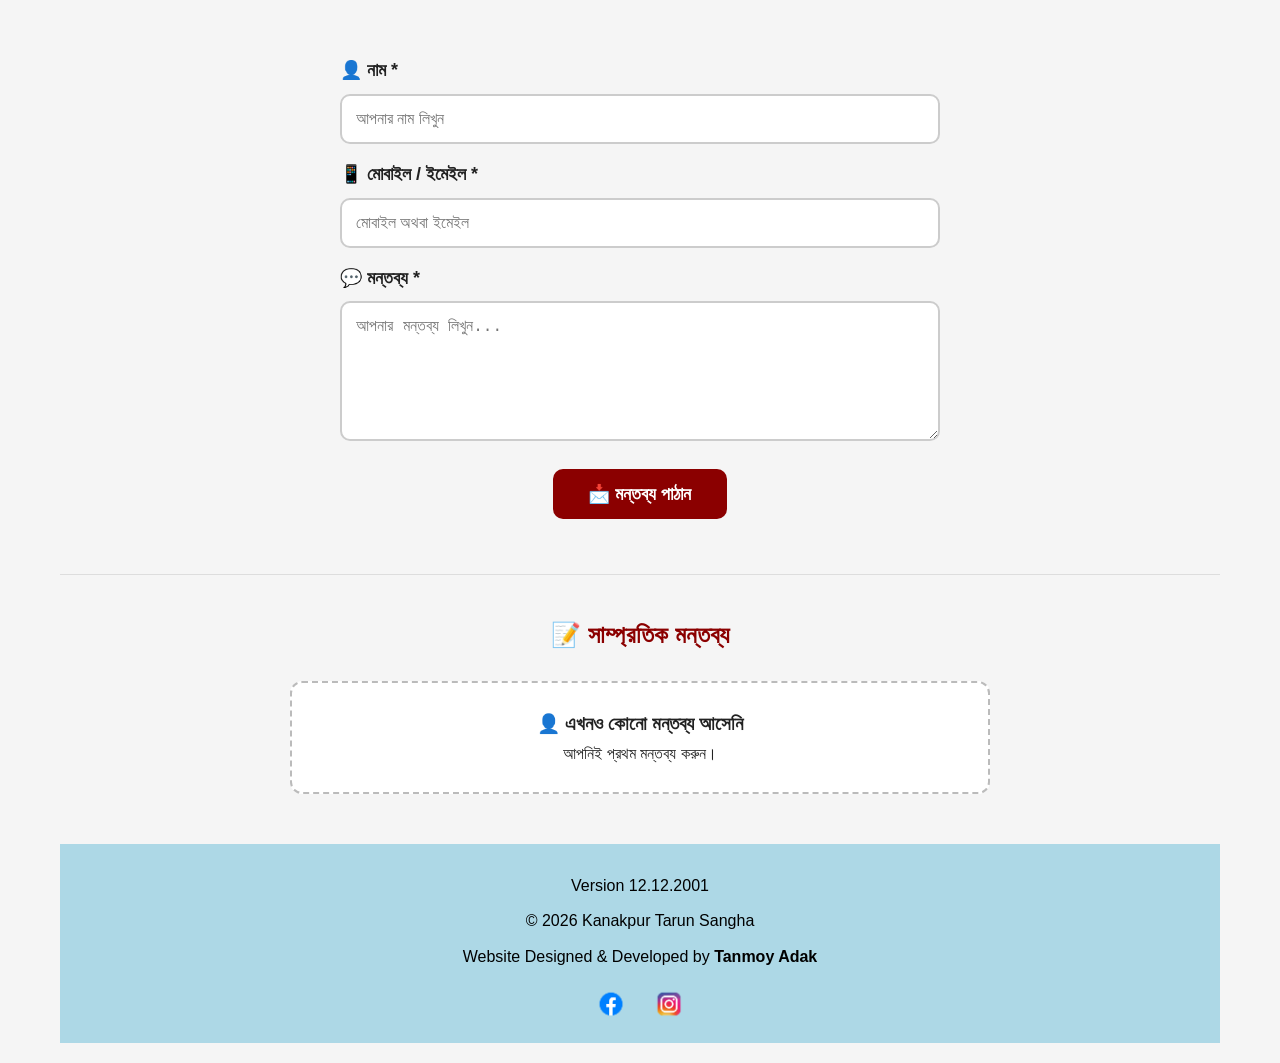
==== commit 2cbd6cbc: "Update index.html" ====
--- a/index.html
+++ b/index.html
@@ -142,6 +142,7 @@
 
 <main class="content">
     <div id="greeting" class="greeting-box"></div>
+    <div id="liveDateTime" class="live-date-time"></div>
 <!-- ===========================
 HOME PAGE
 =========================== -->
@@ -755,6 +756,37 @@
 updateGreeting();
 
 </script>
+    <script>
+
+function updateClock(){
+
+const now = new Date();
+
+const date = now.toLocaleDateString('bn-BD',{
+
+weekday:'long',
+
+year:'numeric',
+
+month:'long',
+
+day:'numeric'
+
+});
+
+const time = now.toLocaleTimeString('bn-BD');
+
+document.getElementById("liveDateTime").innerHTML =
+
+"📅 " + date + " | 🕒 " + time;
+
+}
+
+updateClock();
+
+setInterval(updateClock,1000);
+
+</script>
 </body>
 
 </html>
--- a/style.css
+++ b/style.css
@@ -906,3 +906,18 @@
 }
 
 }
+/* ==========================================
+   GREETING
+========================================== */
+
+.greeting-box{
+    background:#fff;
+    border-left:6px solid #8B0000;
+    padding:15px 20px;
+    margin:20px 0 30px;
+    border-radius:10px;
+    font-size:22px;
+    font-weight:bold;
+    color:#8B0000;
+    box-shadow:0 5px 15px rgba(0,0,0,.10);
+}
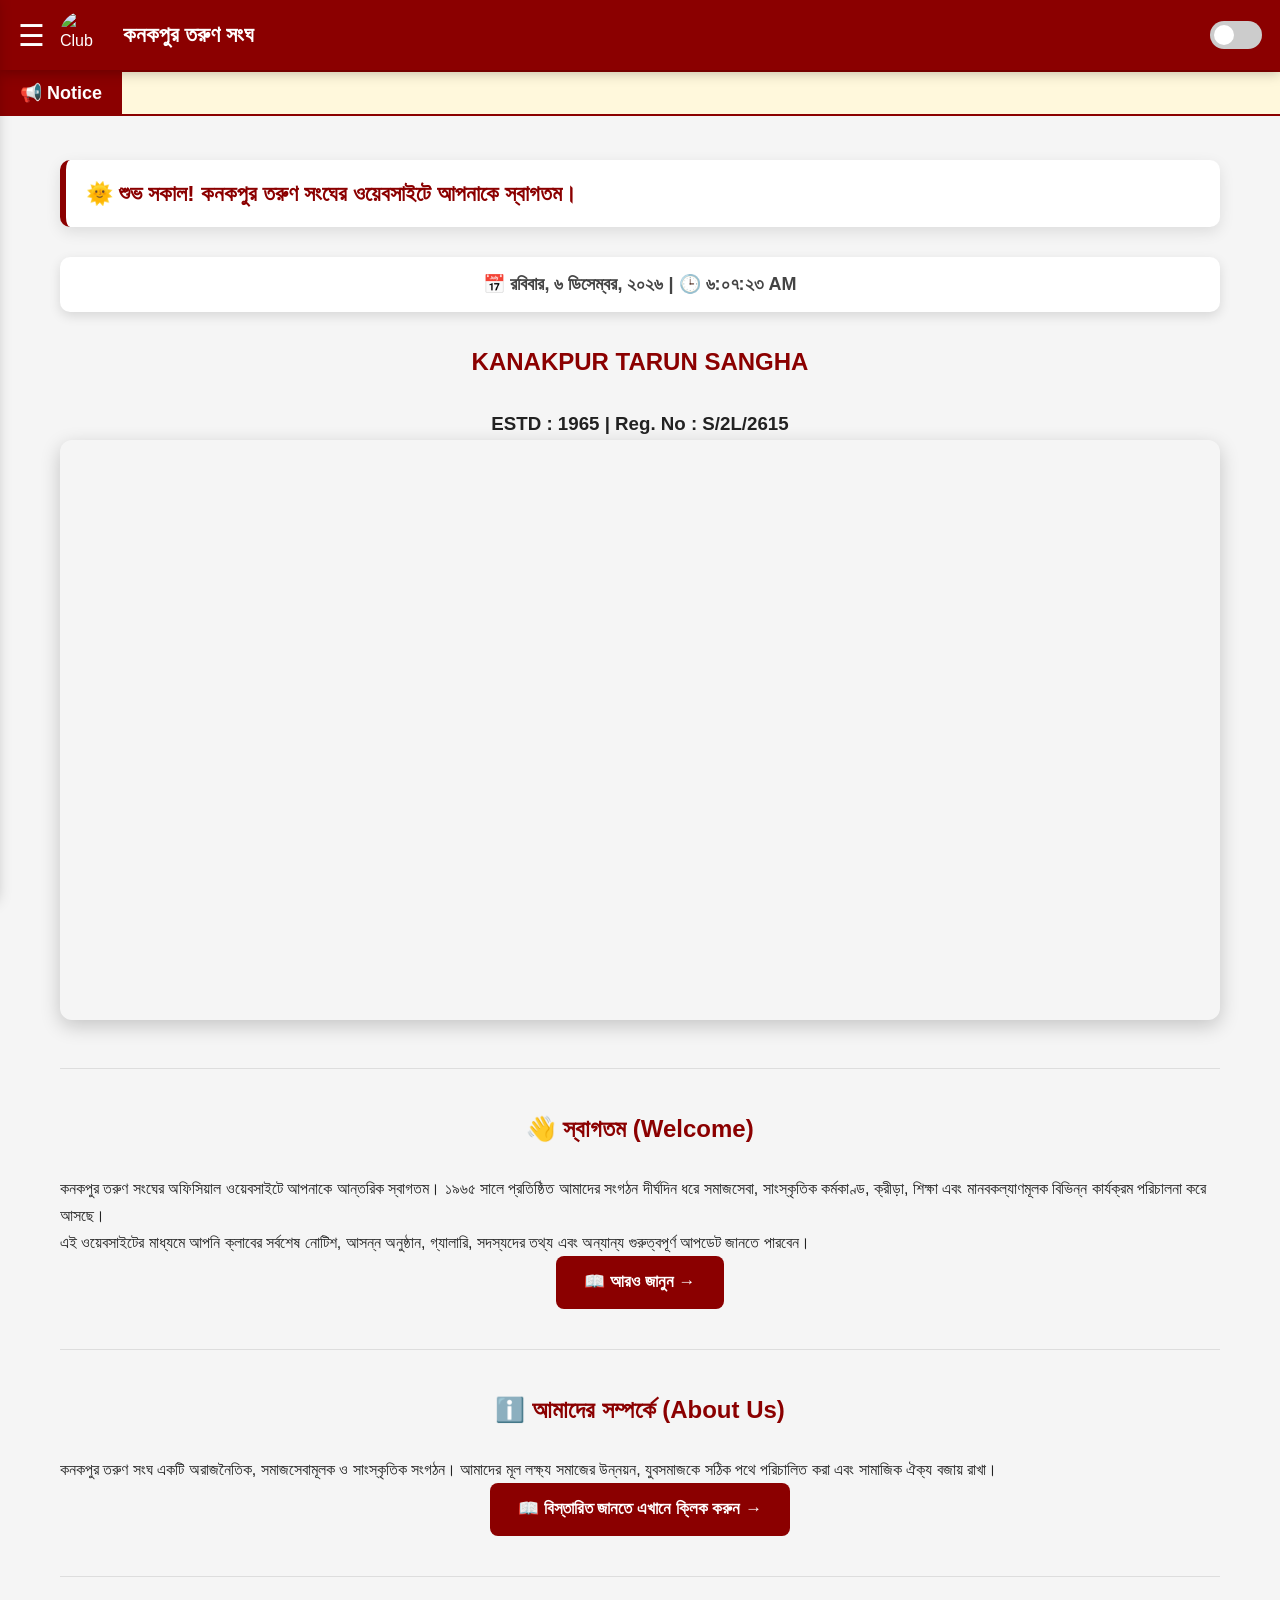
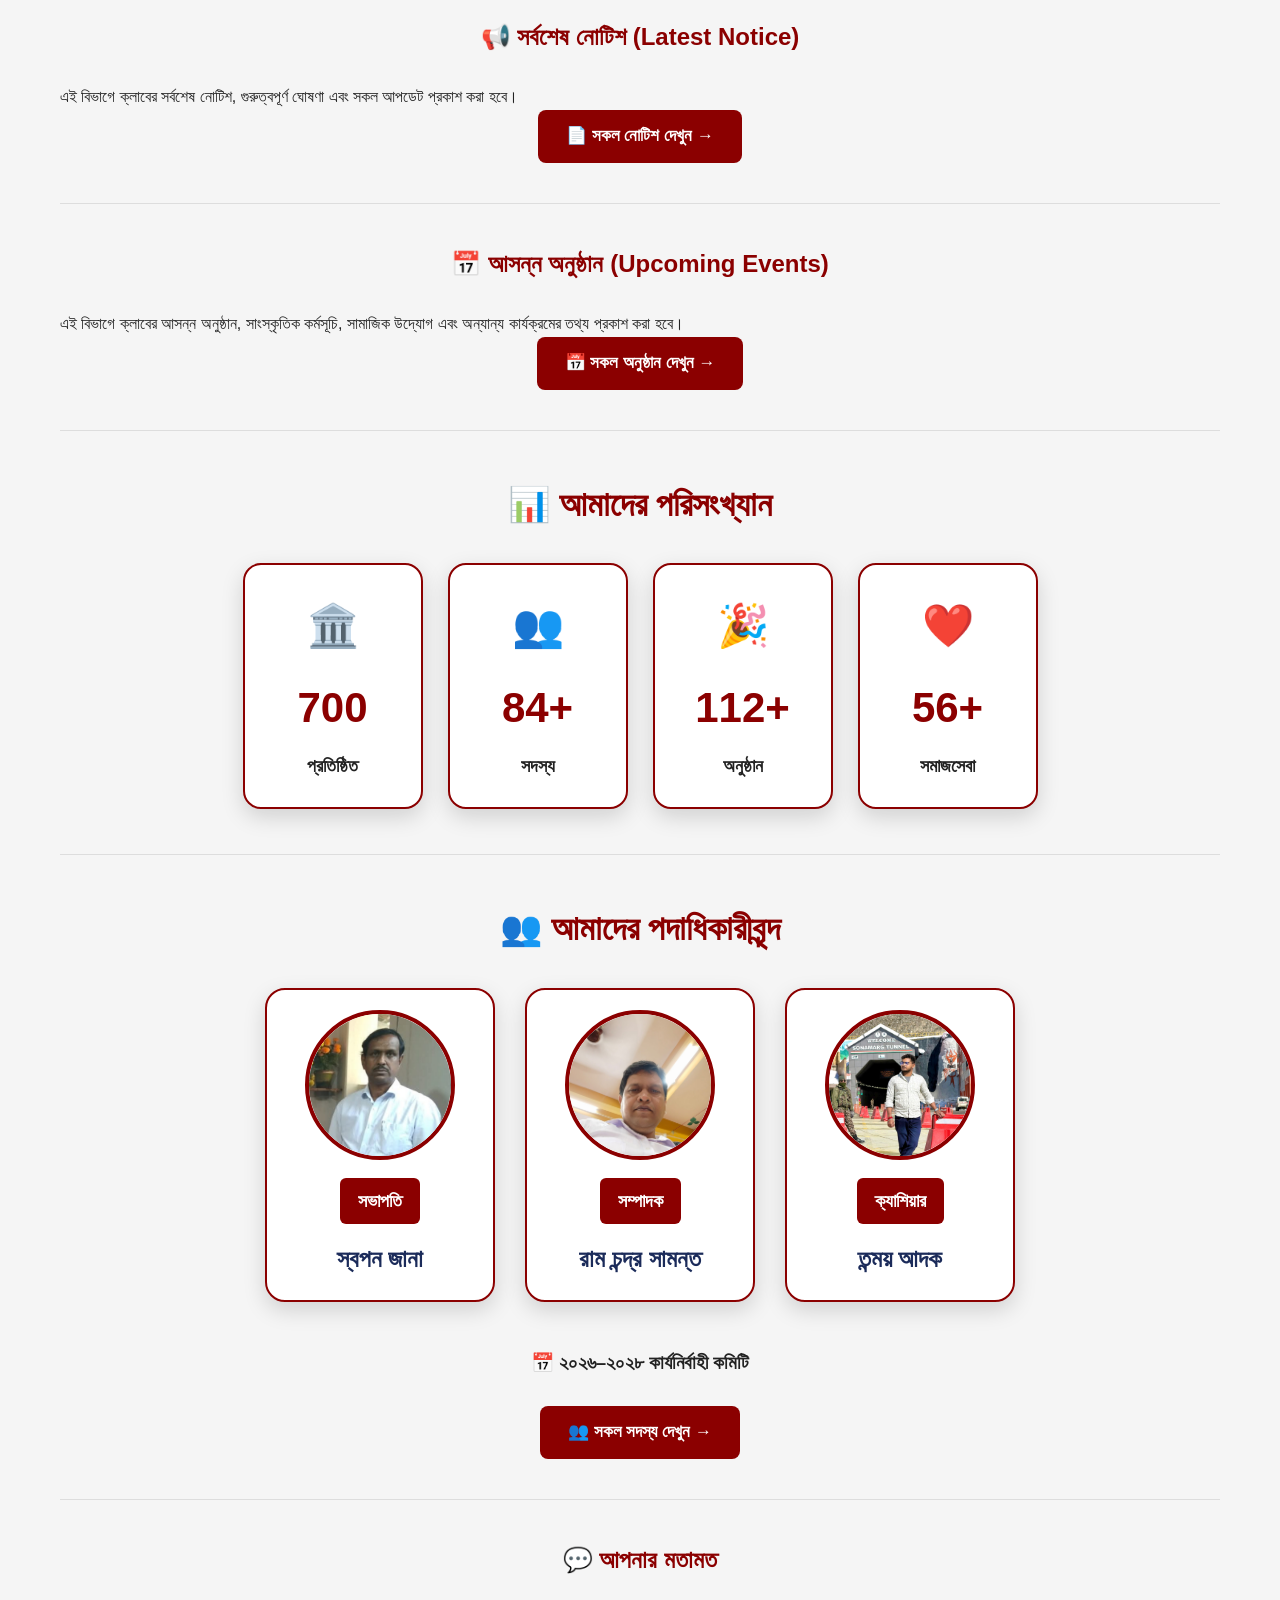
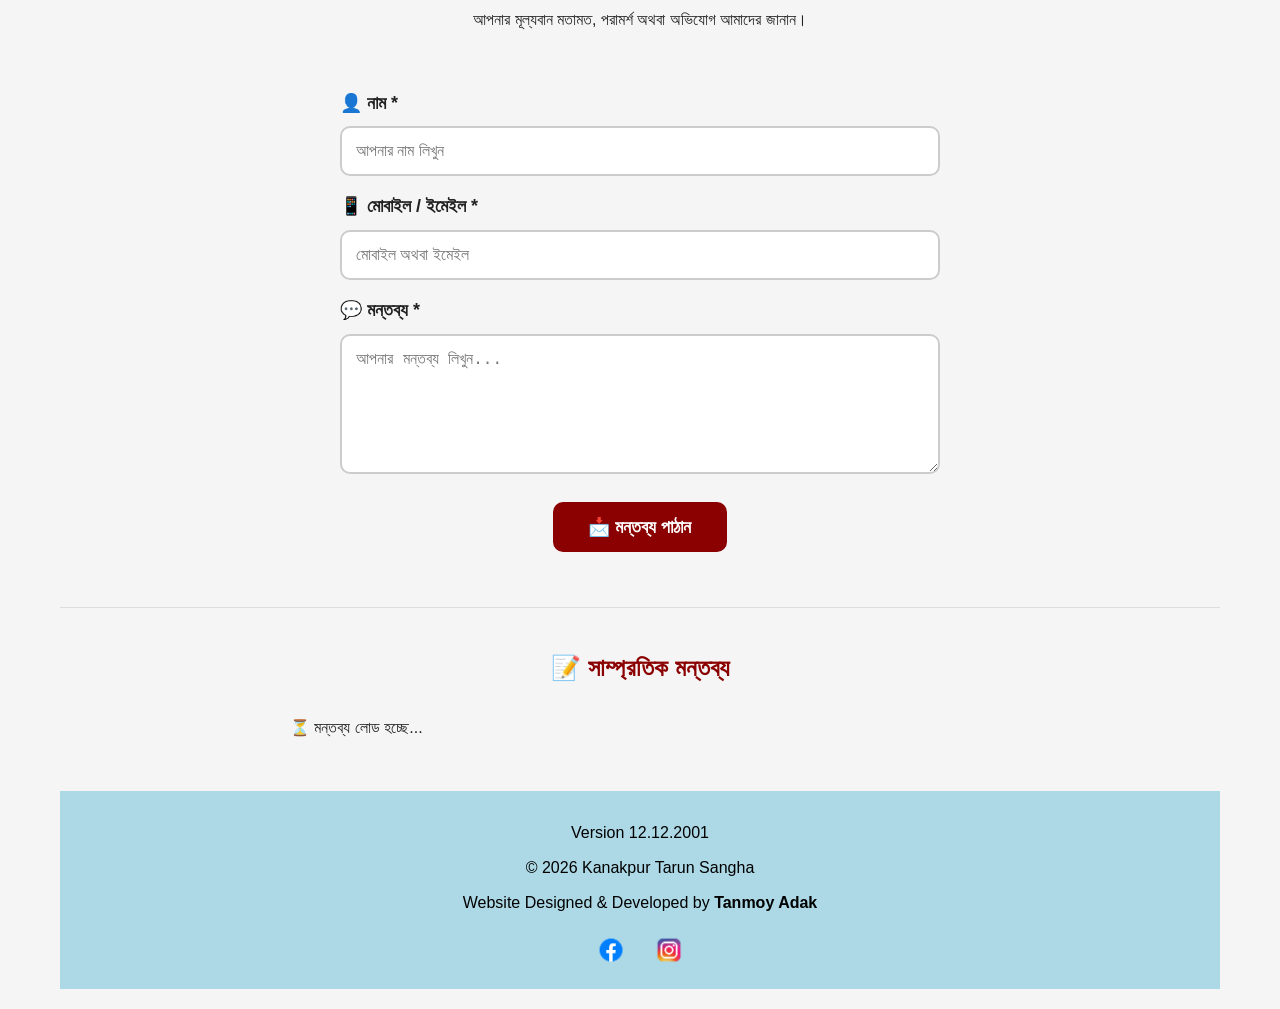
==== commit 712bbaf1: "Update index.html" ====
--- a/index.html
+++ b/index.html
@@ -429,15 +429,9 @@
 
 <div id="comments">
 
-<div class="no-comment">
-
-<h3>
-👤 এখনও কোনো মন্তব্য আসেনি
-</h3>
-
-<p>
-আপনিই প্রথম মন্তব্য করুন।
-</p>
+<div class="loading-comments">
+
+⏳ মন্তব্য লোড হচ্ছে...
 
 </div>
 
--- a/style.css
+++ b/style.css
@@ -921,3 +921,28 @@
     color:#8B0000;
     box-shadow:0 5px 15px rgba(0,0,0,.10);
 }
+/* ==========================================
+   LIVE DATE & TIME
+========================================== */
+
+.live-date-time{
+
+text-align:center;
+
+background:#ffffff;
+
+color:#444;
+
+font-size:18px;
+
+font-weight:bold;
+
+padding:12px;
+
+margin:15px 0 30px;
+
+border-radius:10px;
+
+box-shadow:0 4px 12px rgba(0,0,0,.12);
+
+}
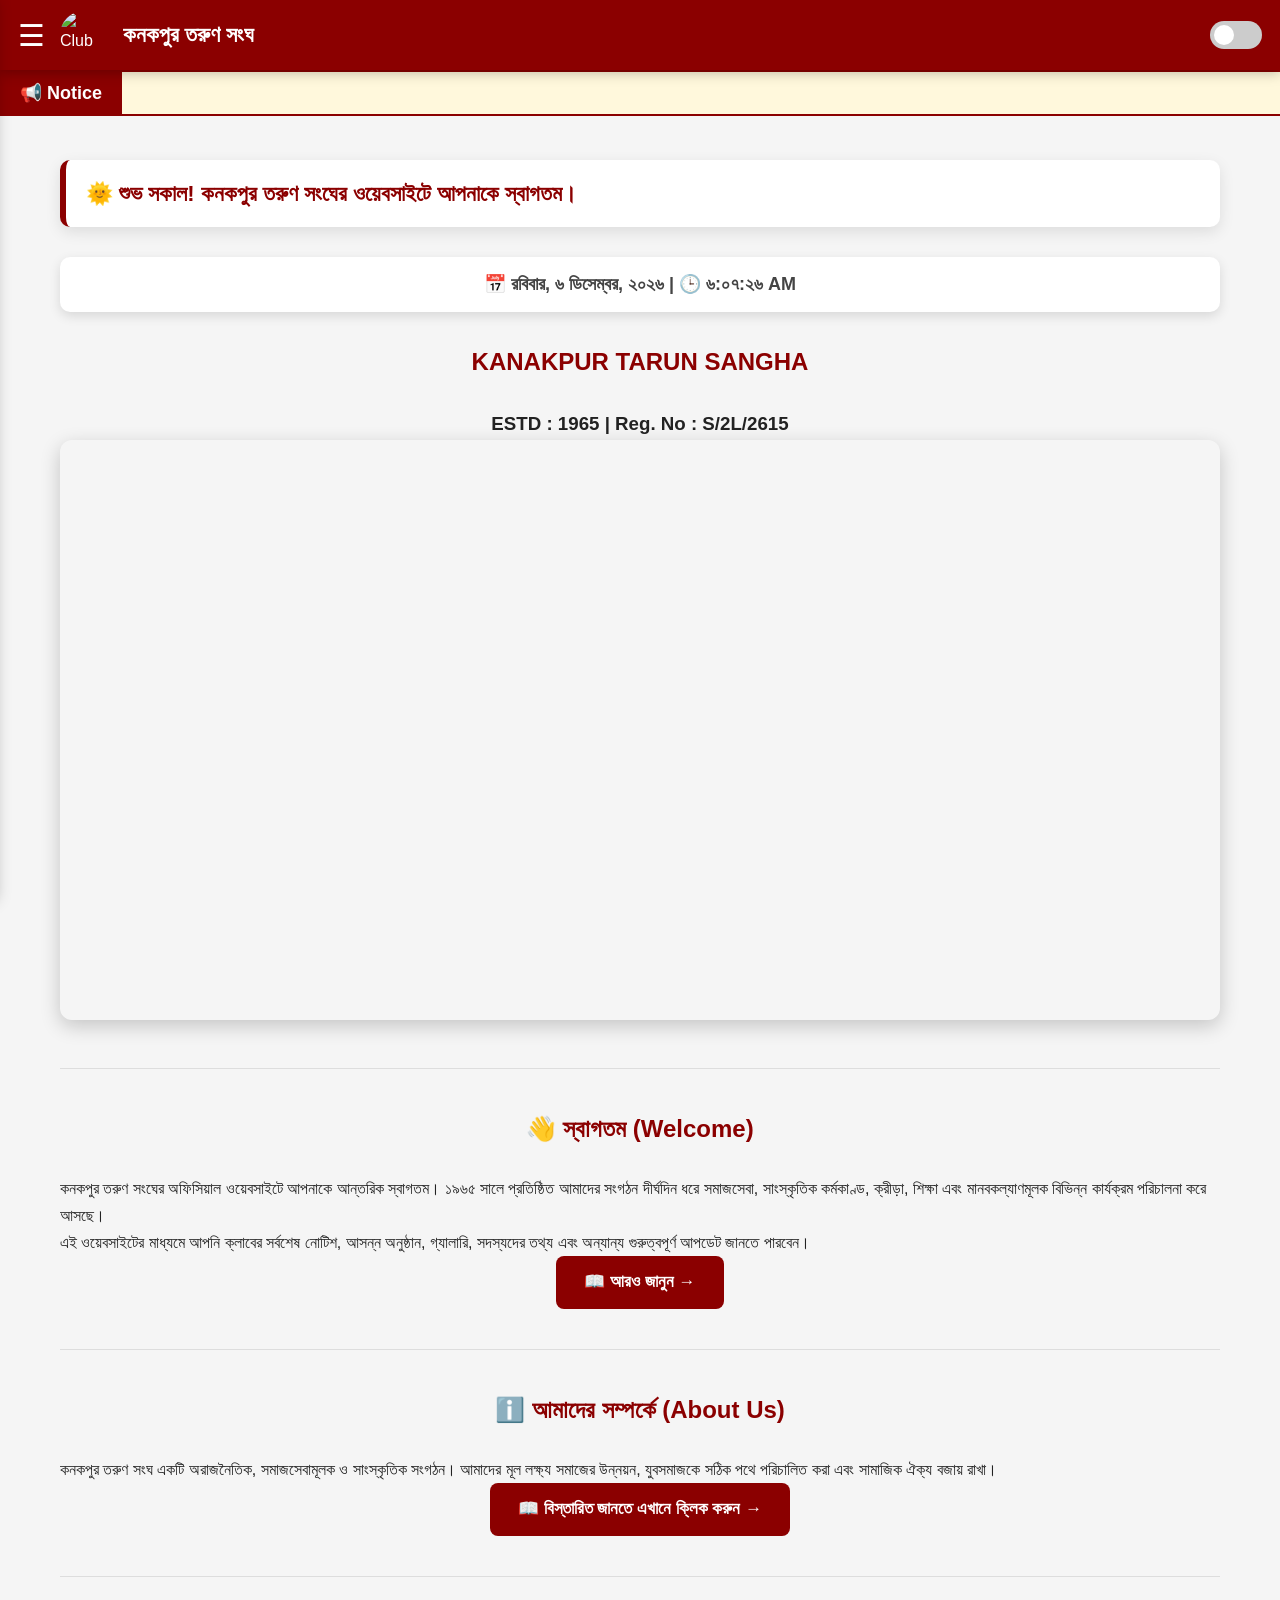
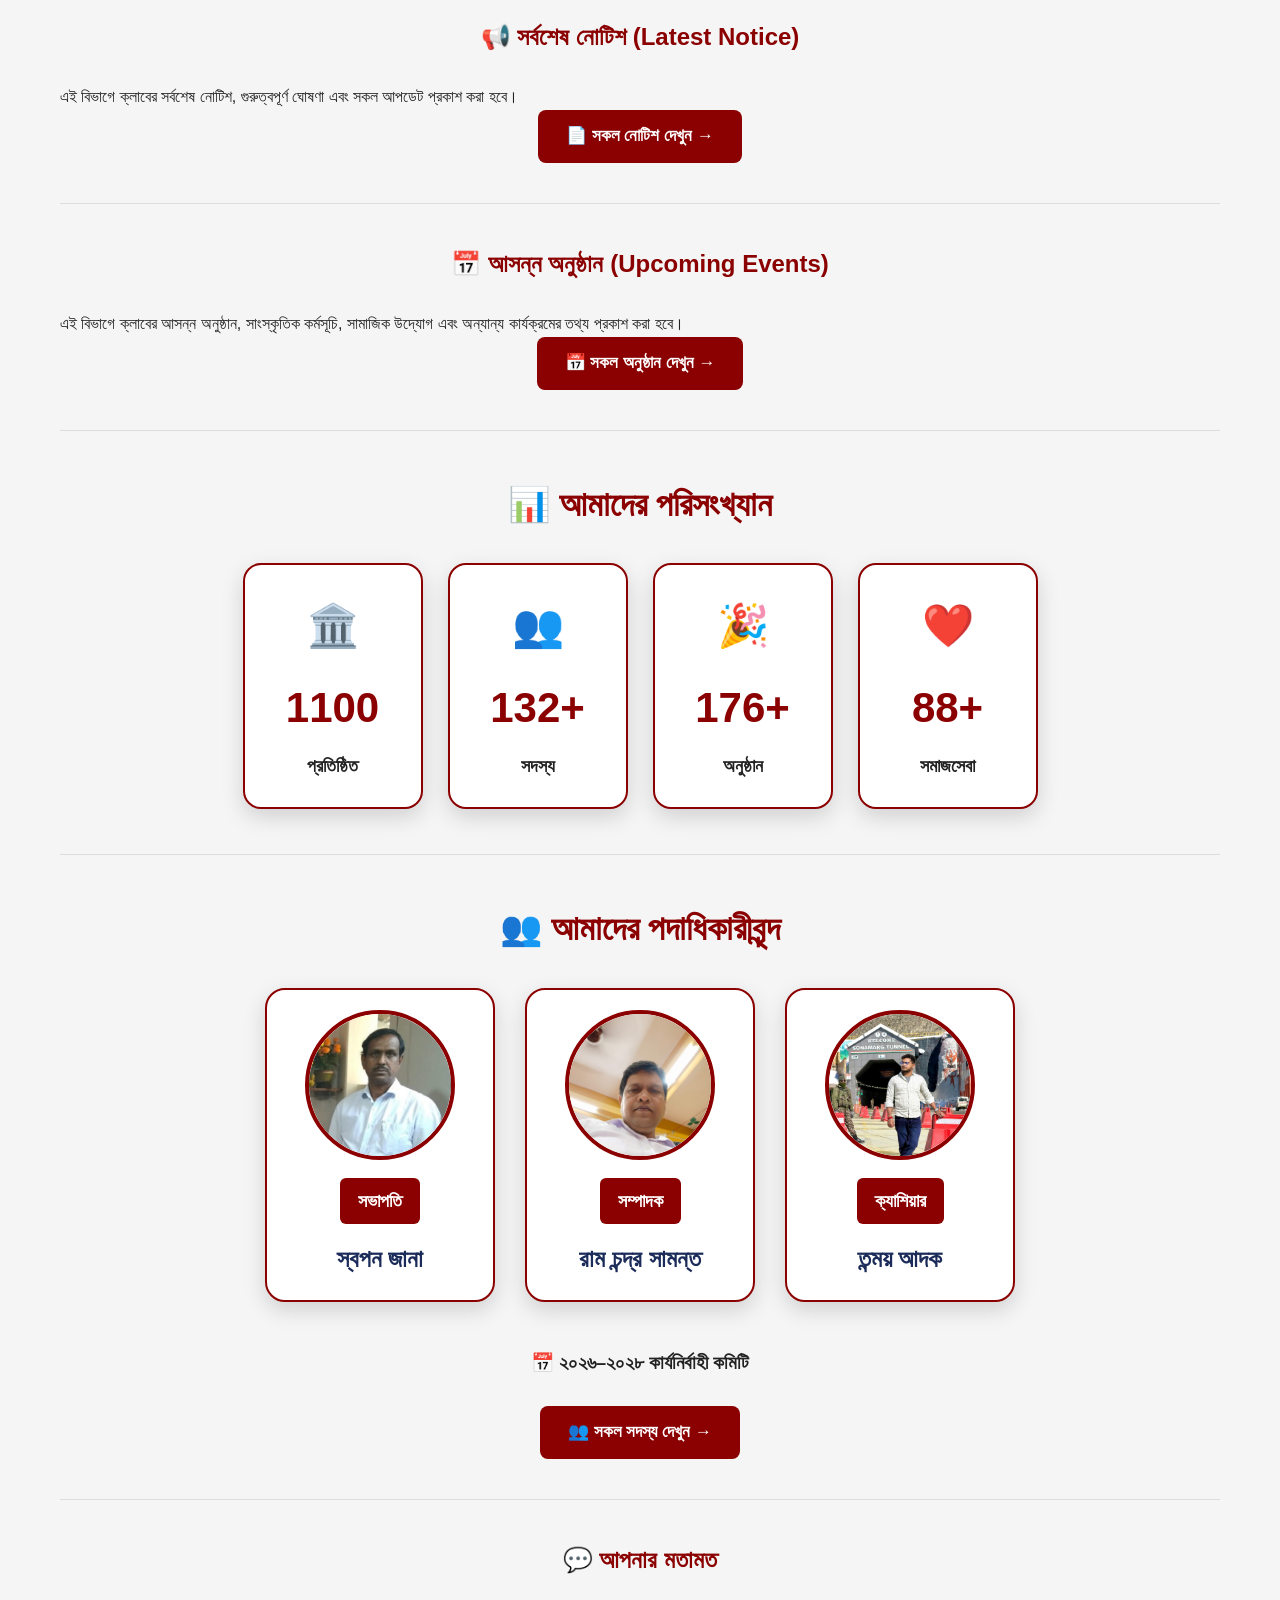
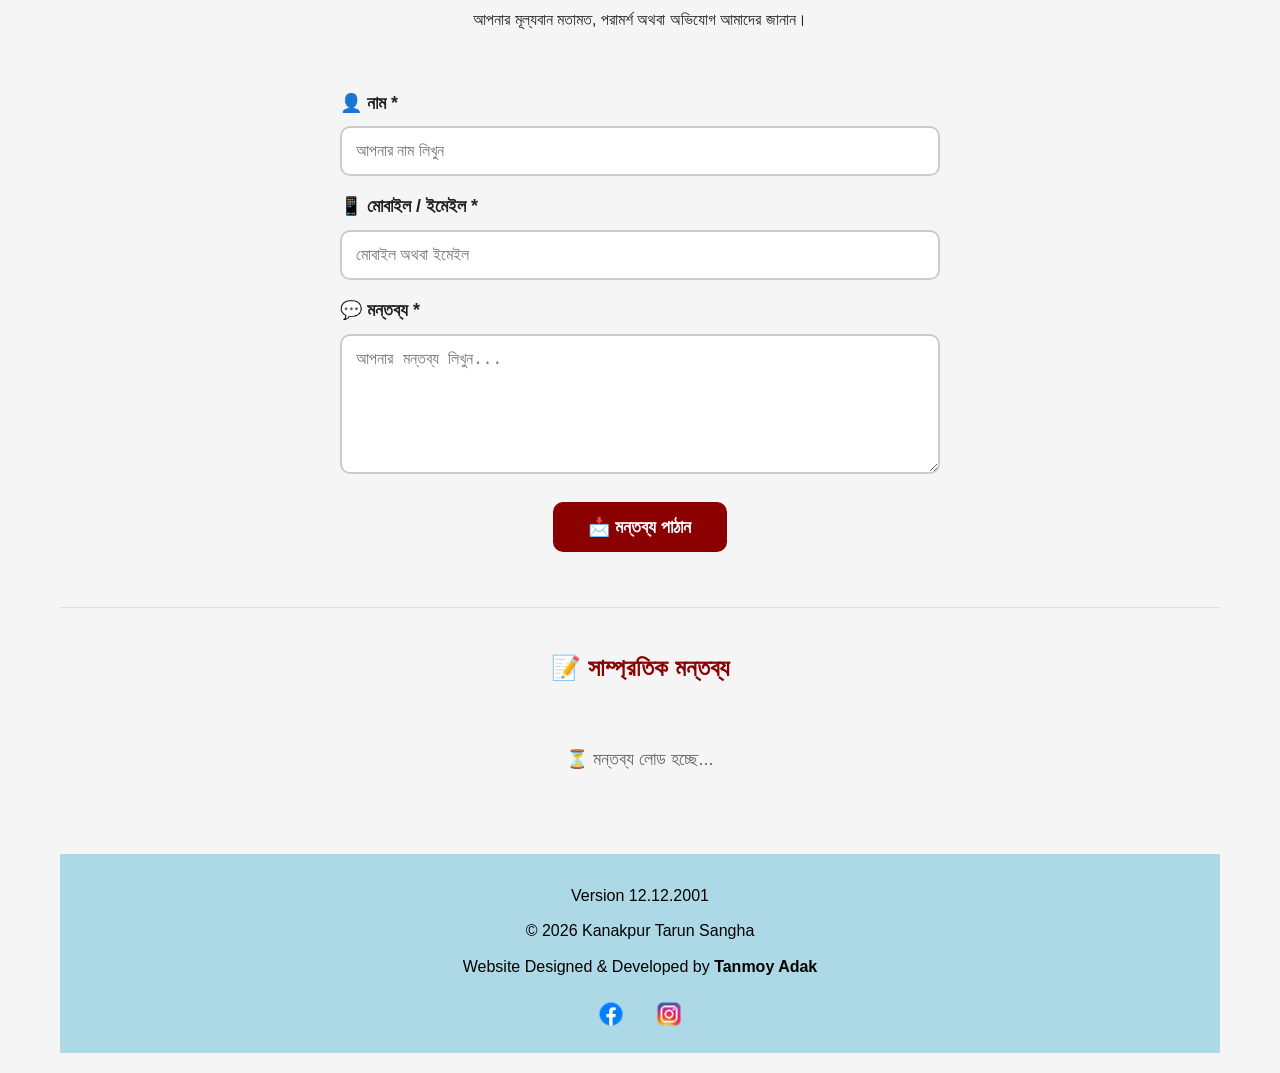
==== commit 82a1d10f: "Update index.html" ====
--- a/index.html
+++ b/index.html
@@ -781,6 +781,72 @@
 setInterval(updateClock,1000);
 
 </script>
+    <script>
+
+const commentsURL = https://script.google.com/macros/s/AKfycby92Qi49qhcf7vVxlx_-s1I2TEWdB4ZlI5n3BgwjkVRJ4E18k4YHaZc-lXzPuYQPQ2Z/exec
+
+async function loadComments(){
+
+    try{
+
+        const response = await fetch(commentsURL);
+
+        const comments = await response.json();
+
+        const container = document.getElementById("comments");
+
+        if(comments.length===0){
+
+            container.innerHTML = `
+            <div class="no-comment">
+                <h3>👤 এখনও কোনো মন্তব্য আসেনি</h3>
+                <p>আপনিই প্রথম মন্তব্য করুন।</p>
+            </div>`;
+
+            return;
+
+        }
+
+        container.innerHTML = "";
+
+        comments.forEach(item=>{
+
+            container.innerHTML += `
+
+            <div class="comment-card">
+
+                <div class="comment-name">
+                    👤 ${item.name}
+                </div>
+
+                <div class="comment-date">
+                    🕒 ${item.time}
+                </div>
+
+                <div class="comment-text">
+                    ${item.comment}
+                </div>
+
+            </div>
+
+            `;
+
+        });
+
+    }
+
+    catch(error){
+
+        document.getElementById("comments").innerHTML =
+        "<div class='loading-comments'>❌ মন্তব্য লোড করা যায়নি।</div>";
+
+    }
+
+}
+
+loadComments();
+
+</script>
 </body>
 
 </html>
--- a/style.css
+++ b/style.css
@@ -946,3 +946,57 @@
 box-shadow:0 4px 12px rgba(0,0,0,.12);
 
 }
+/* ==========================================
+   RECENT COMMENTS
+========================================== */
+
+.loading-comments{
+    text-align:center;
+    font-size:18px;
+    color:#666;
+    padding:30px;
+}
+
+.comment-card{
+
+    background:#ffffff;
+
+    border-left:5px solid #8B0000;
+
+    border-radius:10px;
+
+    padding:18px;
+
+    margin:18px 0;
+
+    box-shadow:0 5px 15px rgba(0,0,0,.10);
+
+}
+
+.comment-name{
+
+    color:#8B0000;
+
+    font-size:18px;
+
+    font-weight:bold;
+
+}
+
+.comment-date{
+
+    color:#777;
+
+    font-size:13px;
+
+    margin:6px 0 10px;
+
+}
+
+.comment-text{
+
+    font-size:16px;
+
+    line-height:1.6;
+
+}
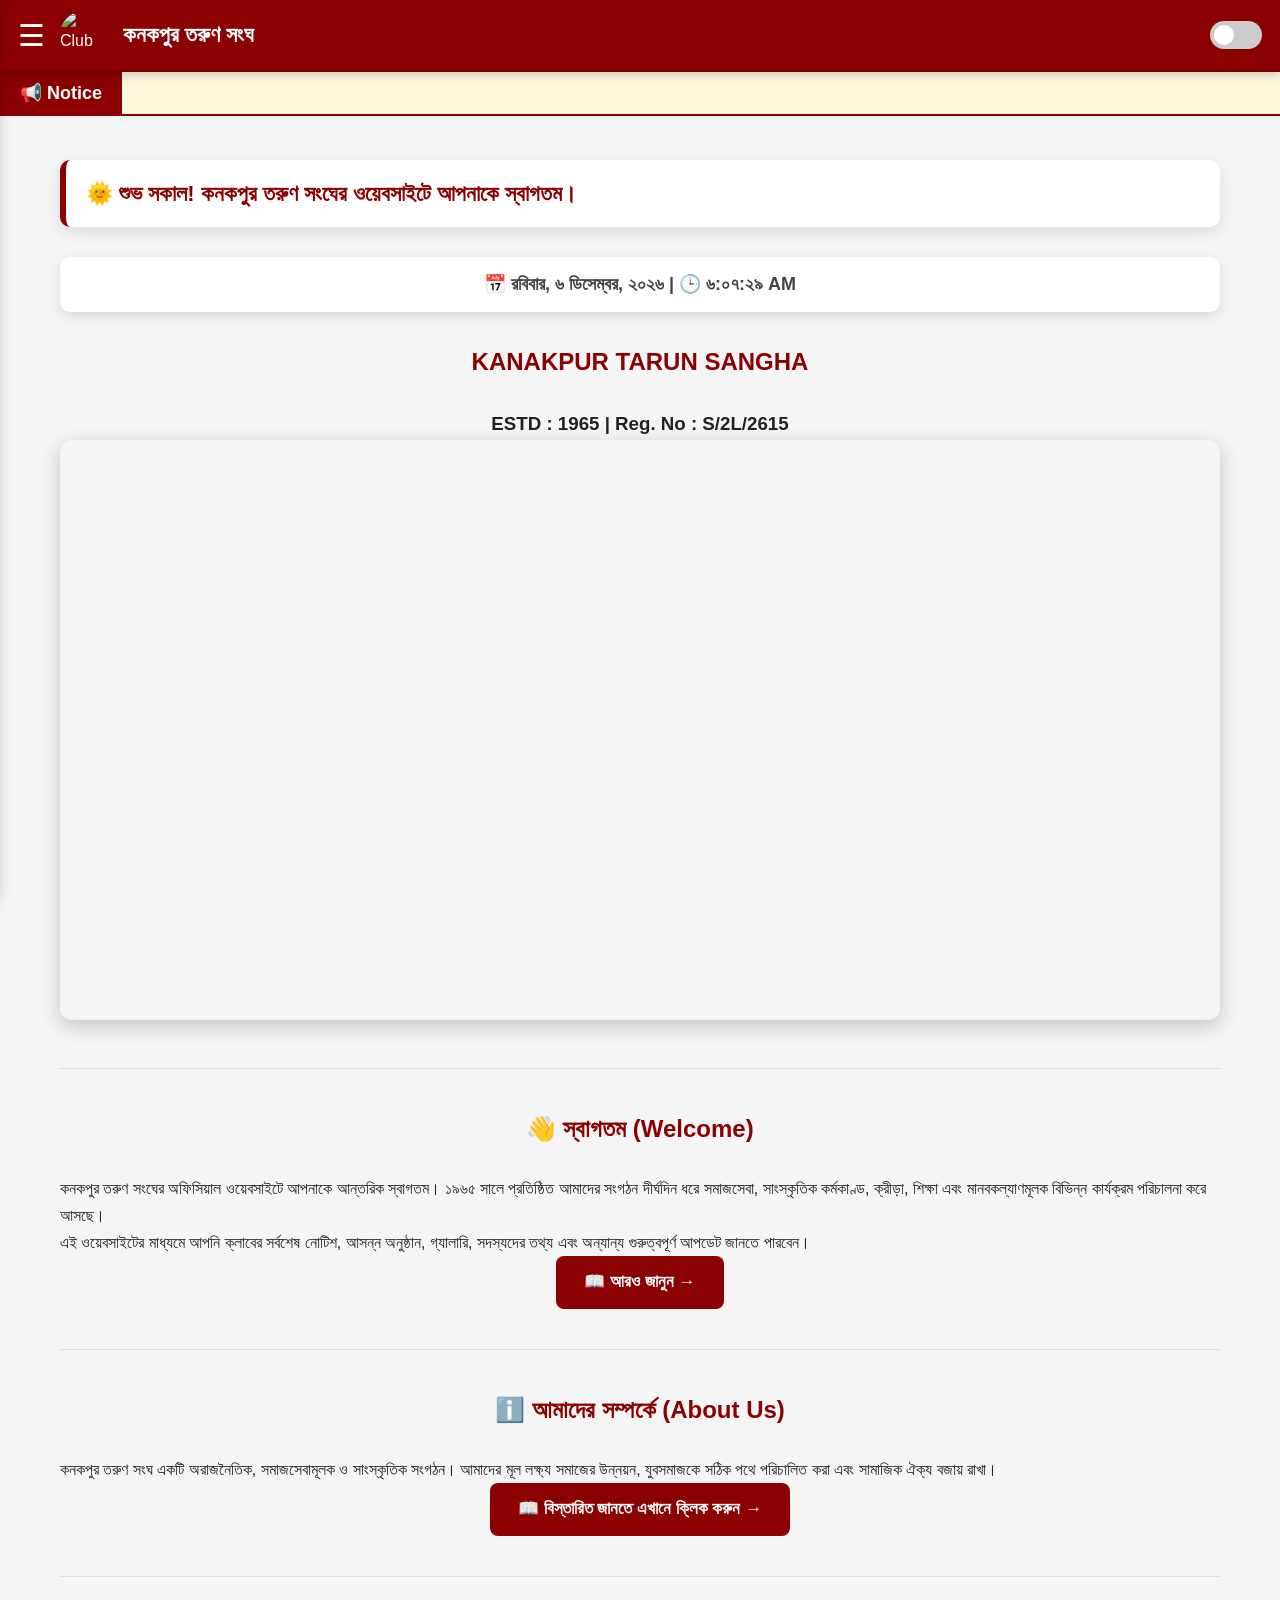
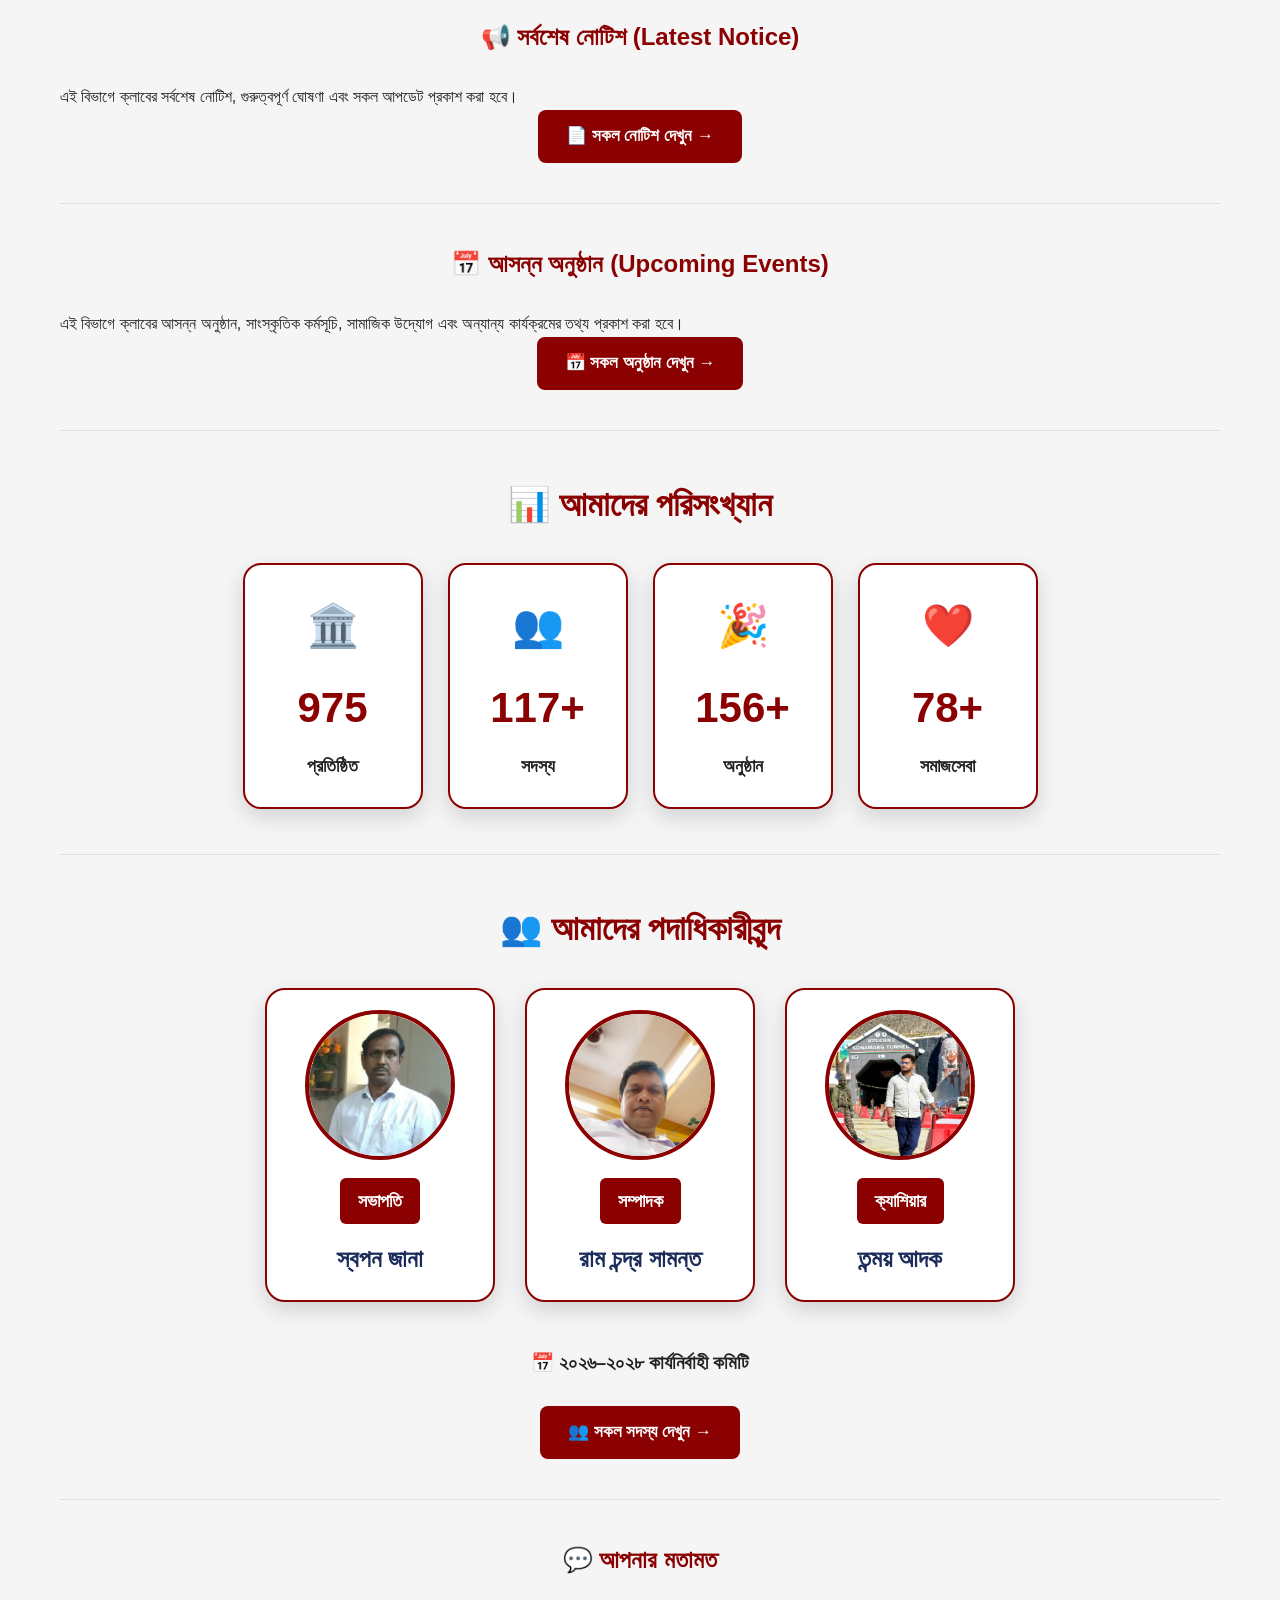
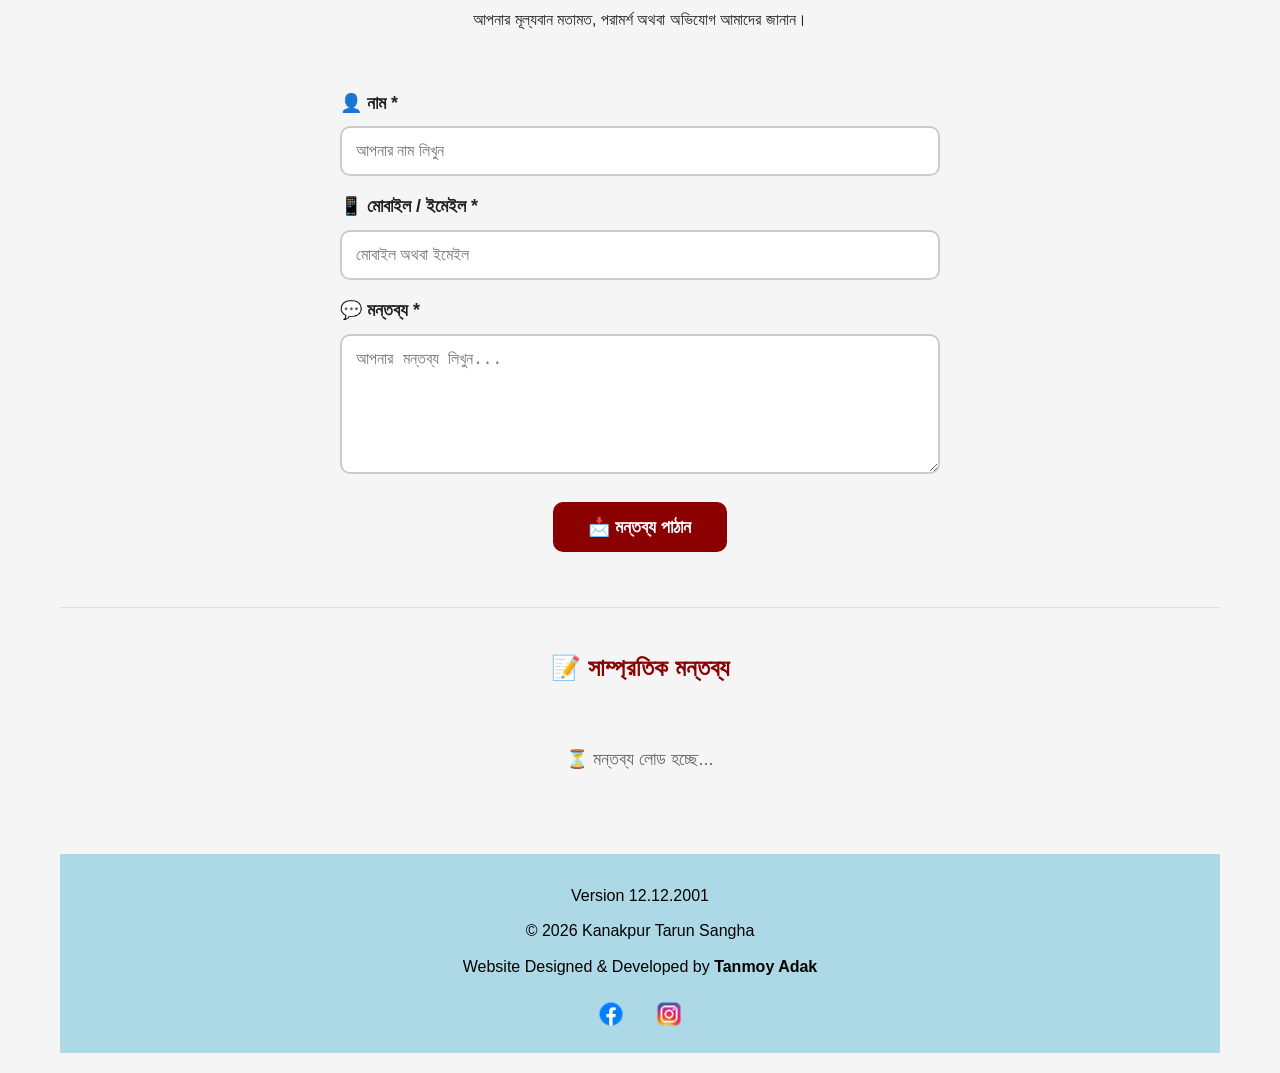
==== commit 8df4fe8e: "Update index.html" ====
--- a/index.html
+++ b/index.html
@@ -524,15 +524,15 @@
 
 e.preventDefault();
 
-const data={
-
-name:name.value,
-
-contact:contact.value,
-
-comment:comment.value,
-
-page:"Home"
+const data = {
+
+name: document.getElementById("name").value,
+
+contact: document.getElementById("contact").value,
+
+comment: document.getElementById("comment").value,
+
+page: "Home"
 
 };
 
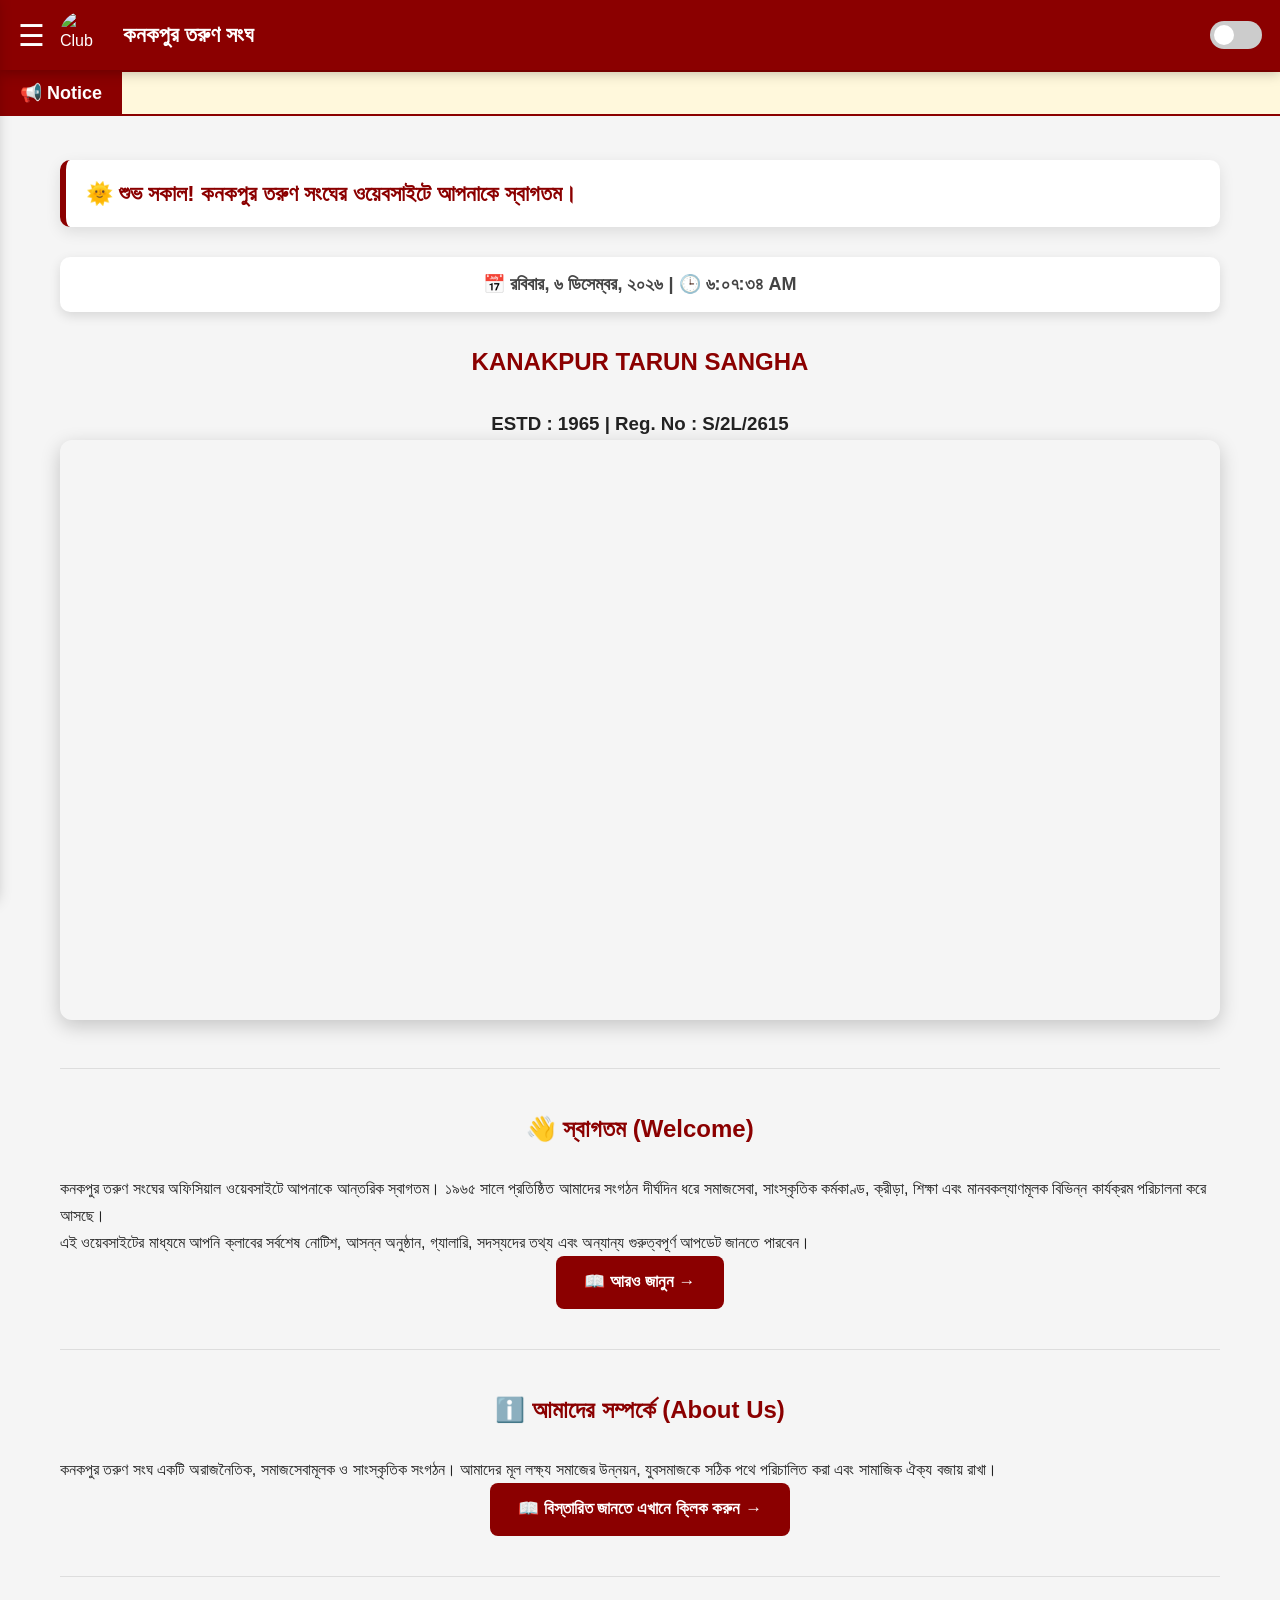
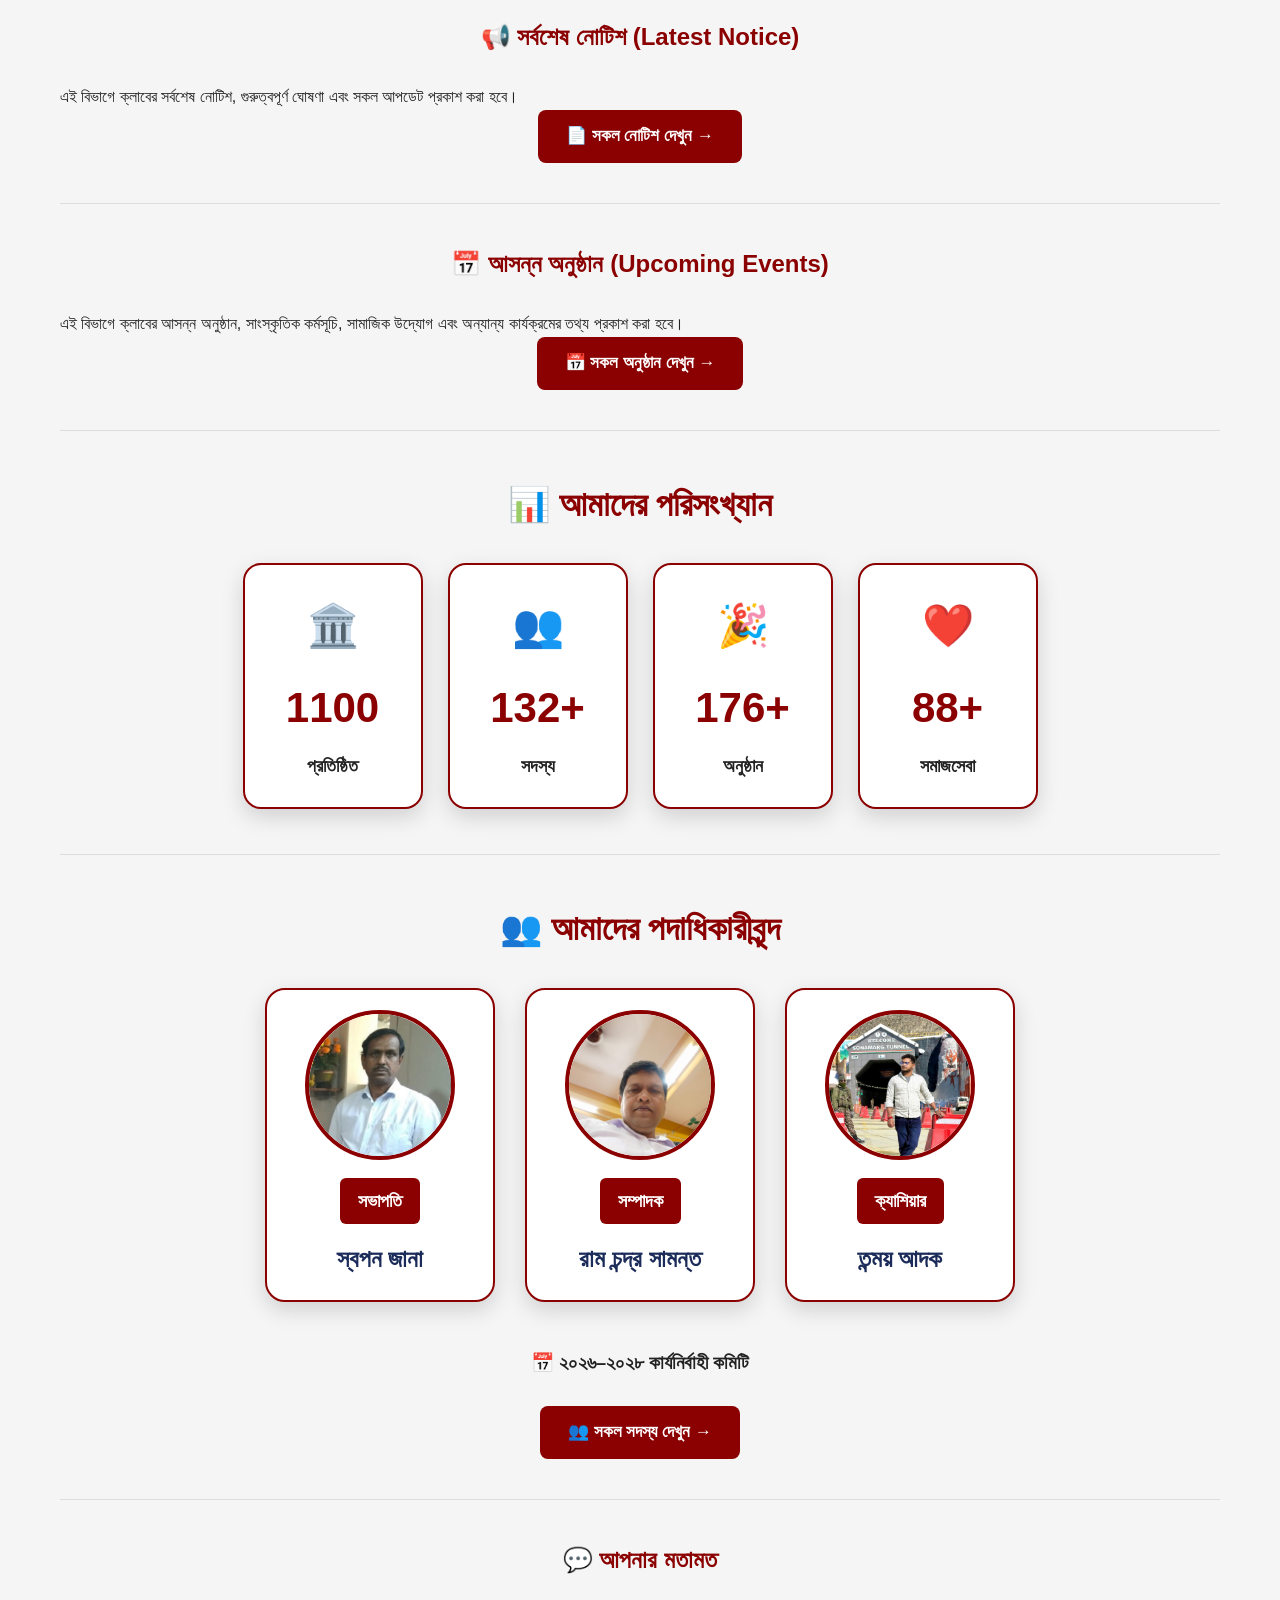
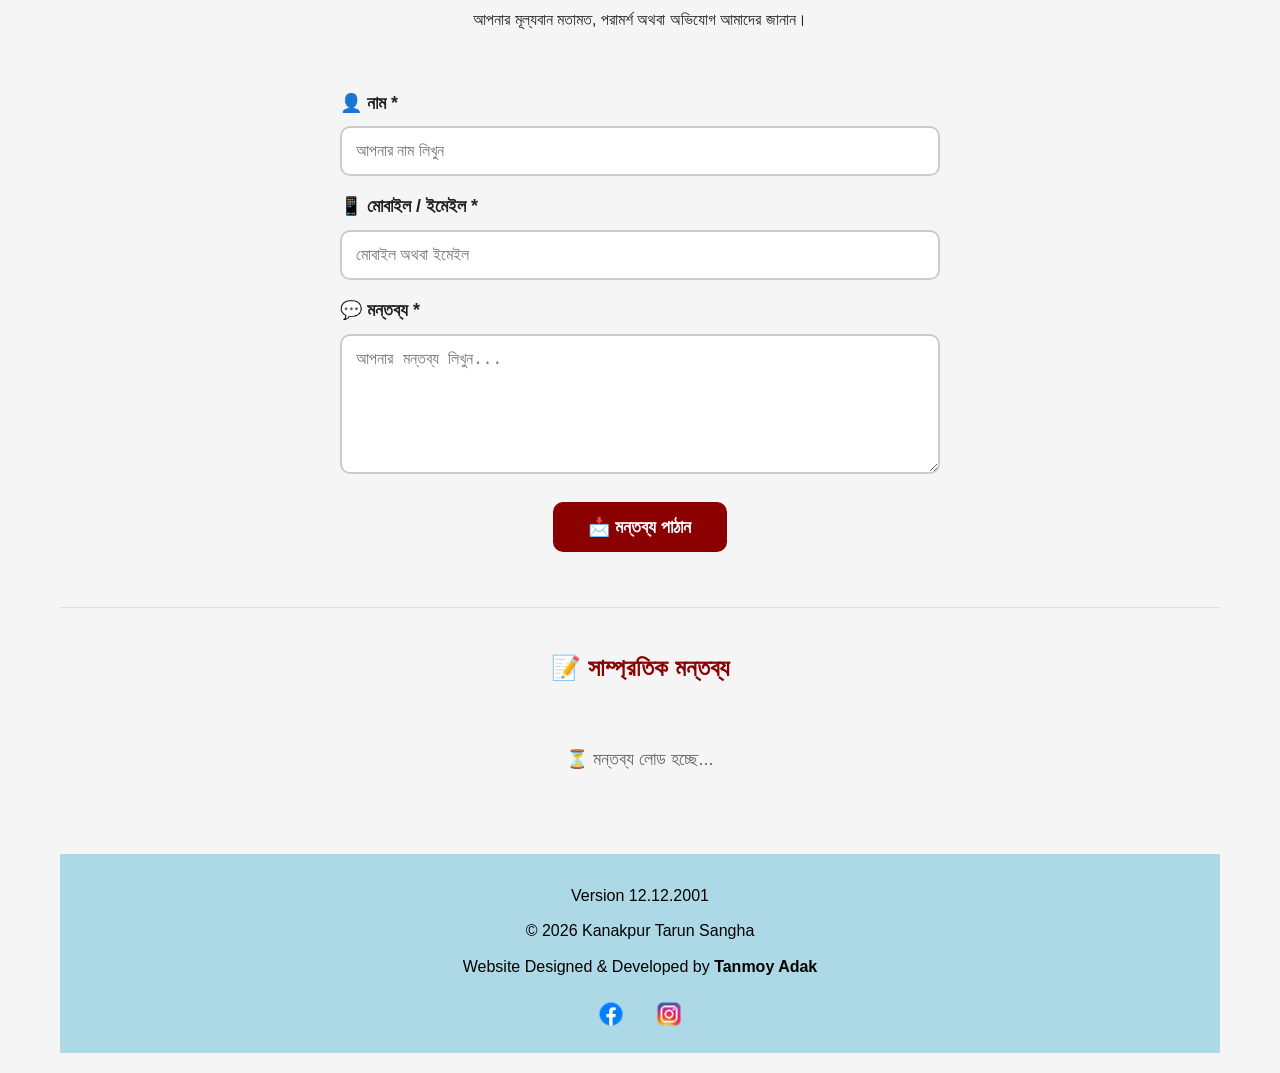
==== commit f897c549: "Update index.html" ====
--- a/index.html
+++ b/index.html
@@ -783,7 +783,7 @@
 </script>
     <script>
 
-const commentsURL = https://script.google.com/macros/s/AKfycby92Qi49qhcf7vVxlx_-s1I2TEWdB4ZlI5n3BgwjkVRJ4E18k4YHaZc-lXzPuYQPQ2Z/exec
+const commentsURL = const commentsURL = "https://script.google.com/macros/s/AKfycby92Qi49qhcf7vVxlx_-s1I2TEWdB4ZlI5n3BgwjkVRJ4E18k4YHaZc-lXzPuYQPQ2Z/exec";
 
 async function loadComments(){
 
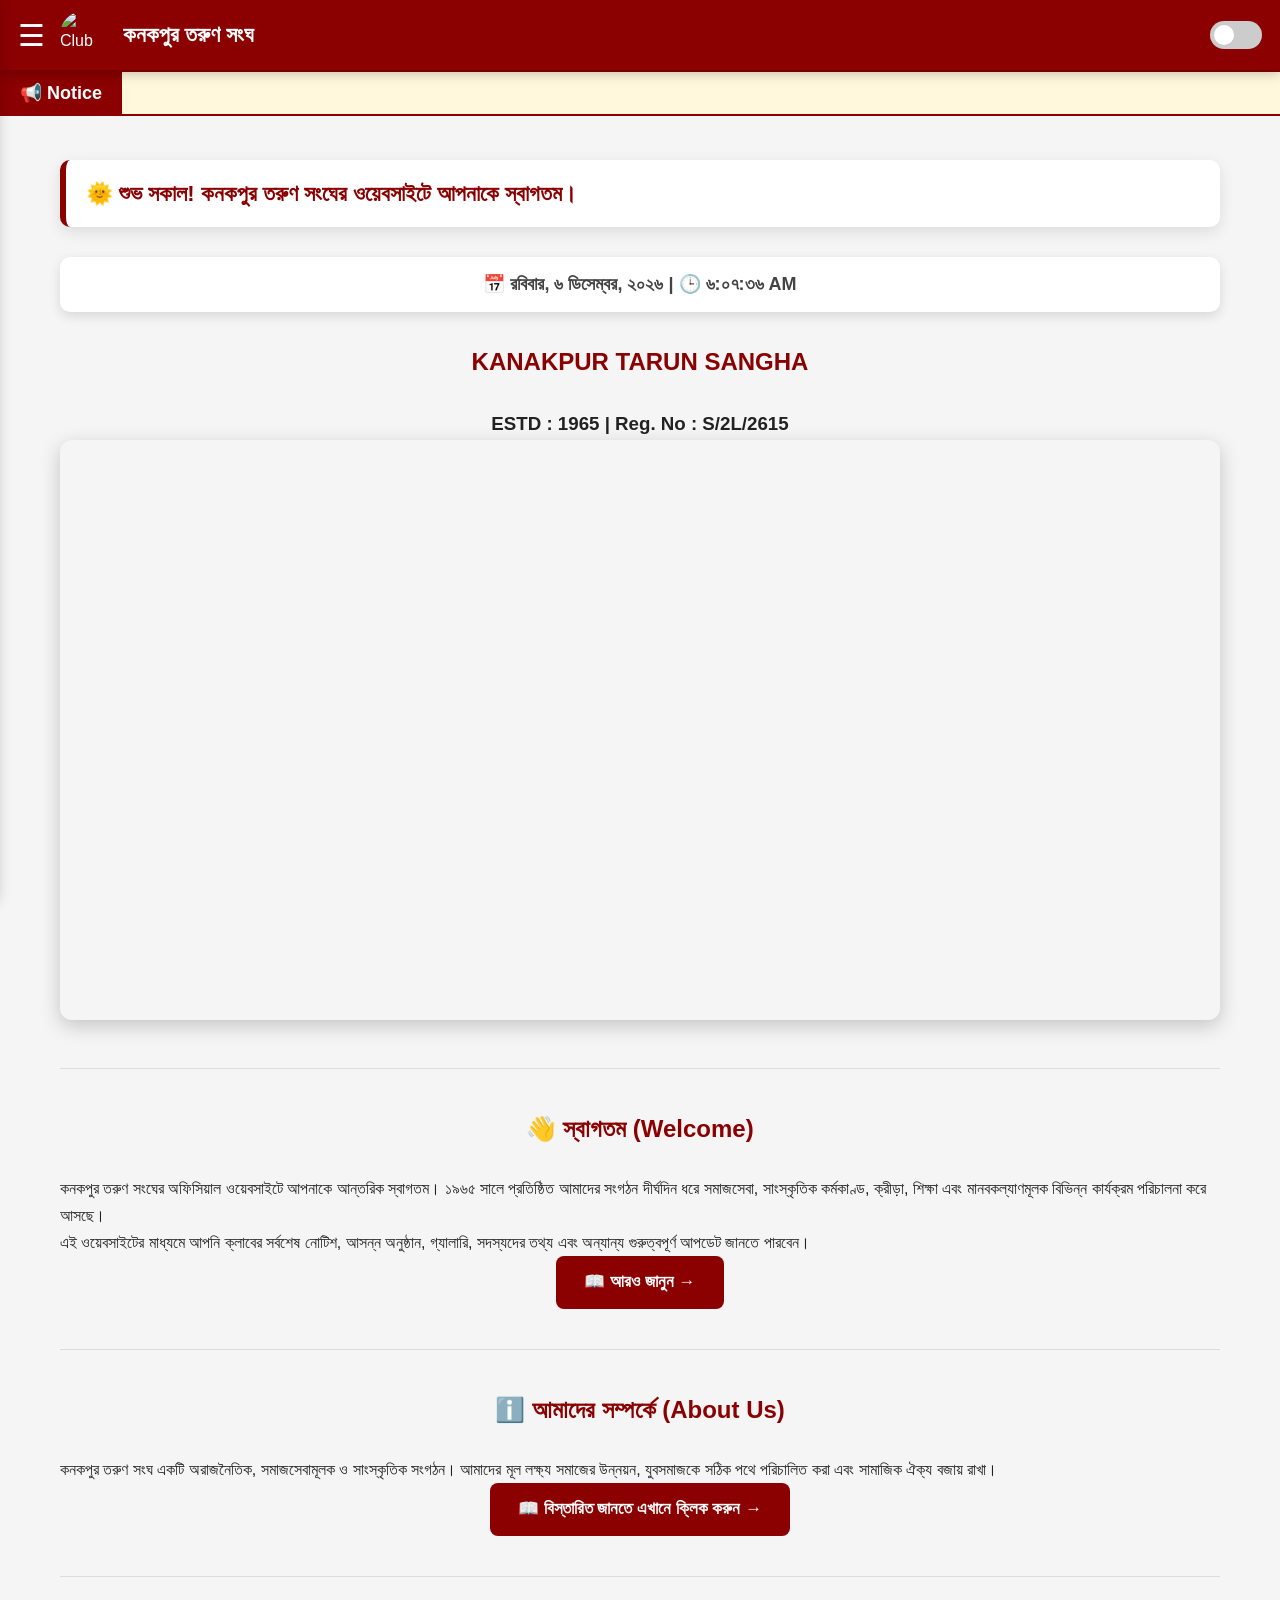
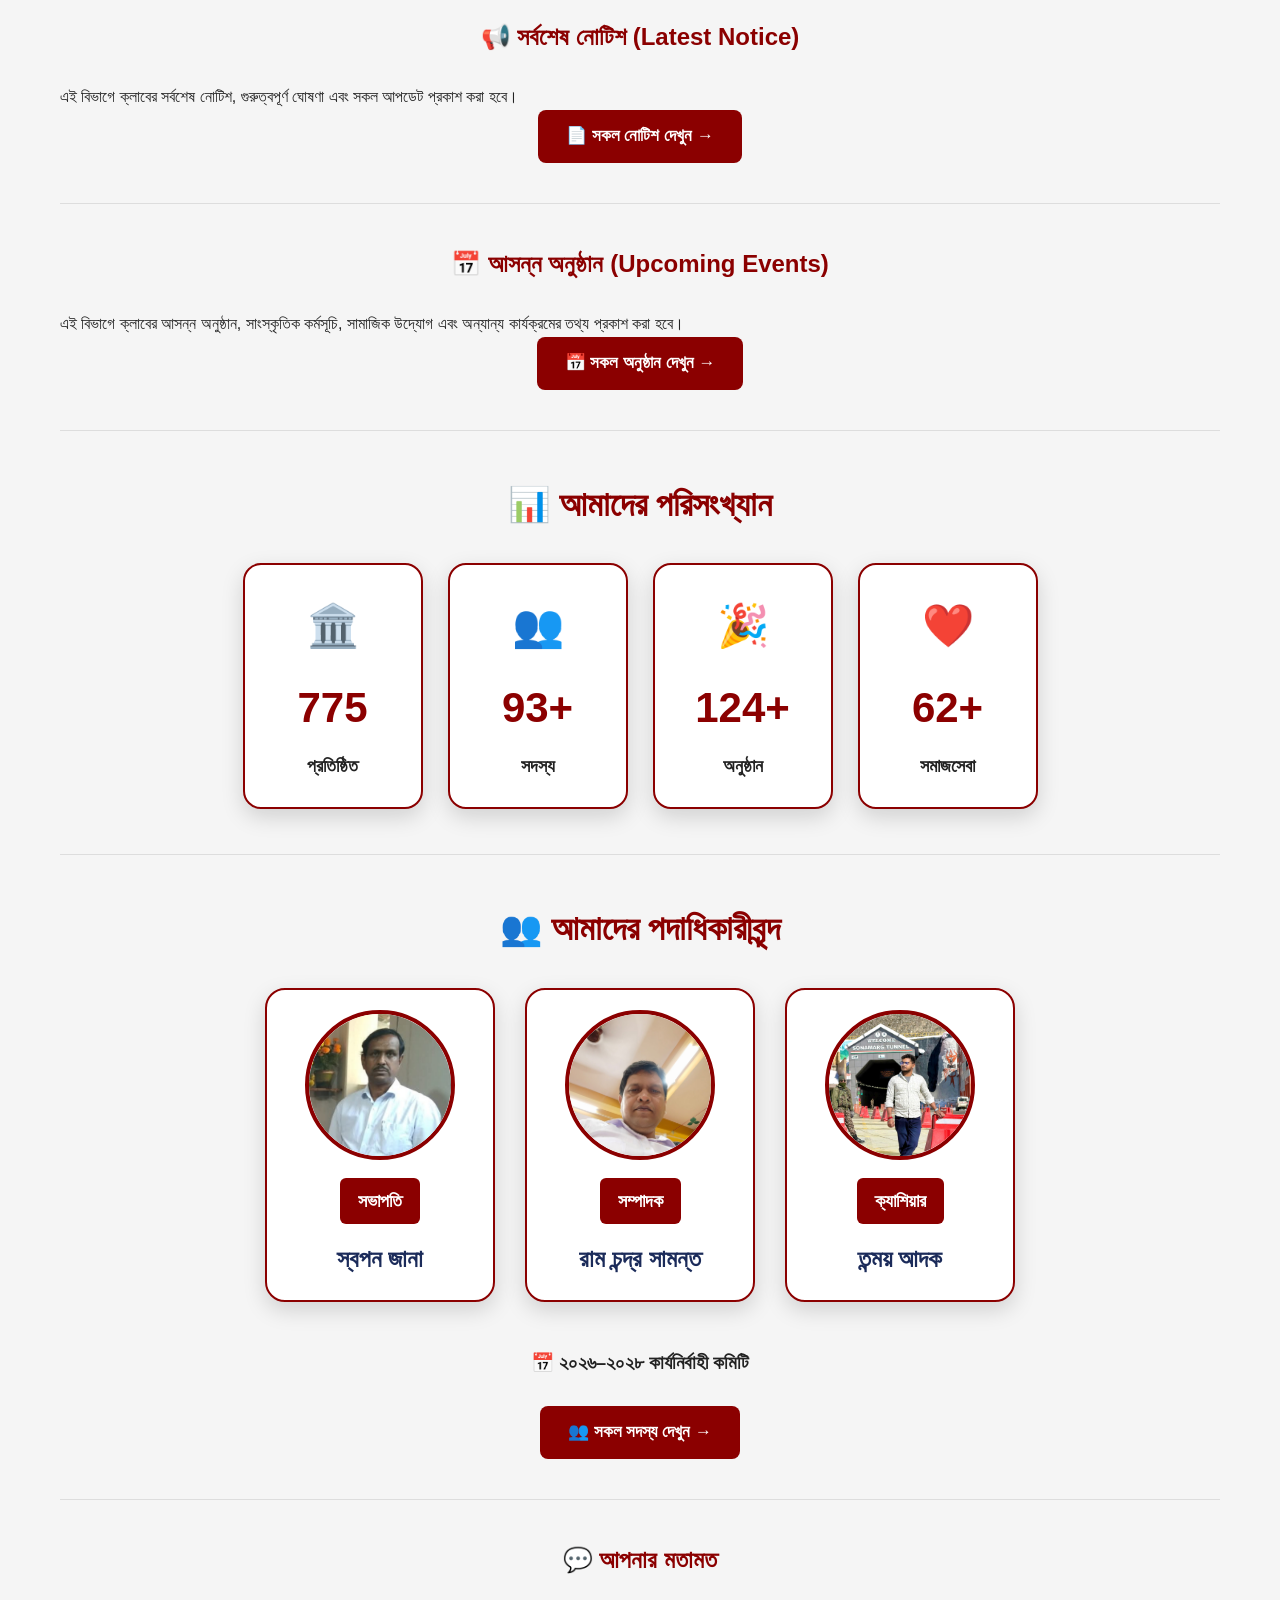
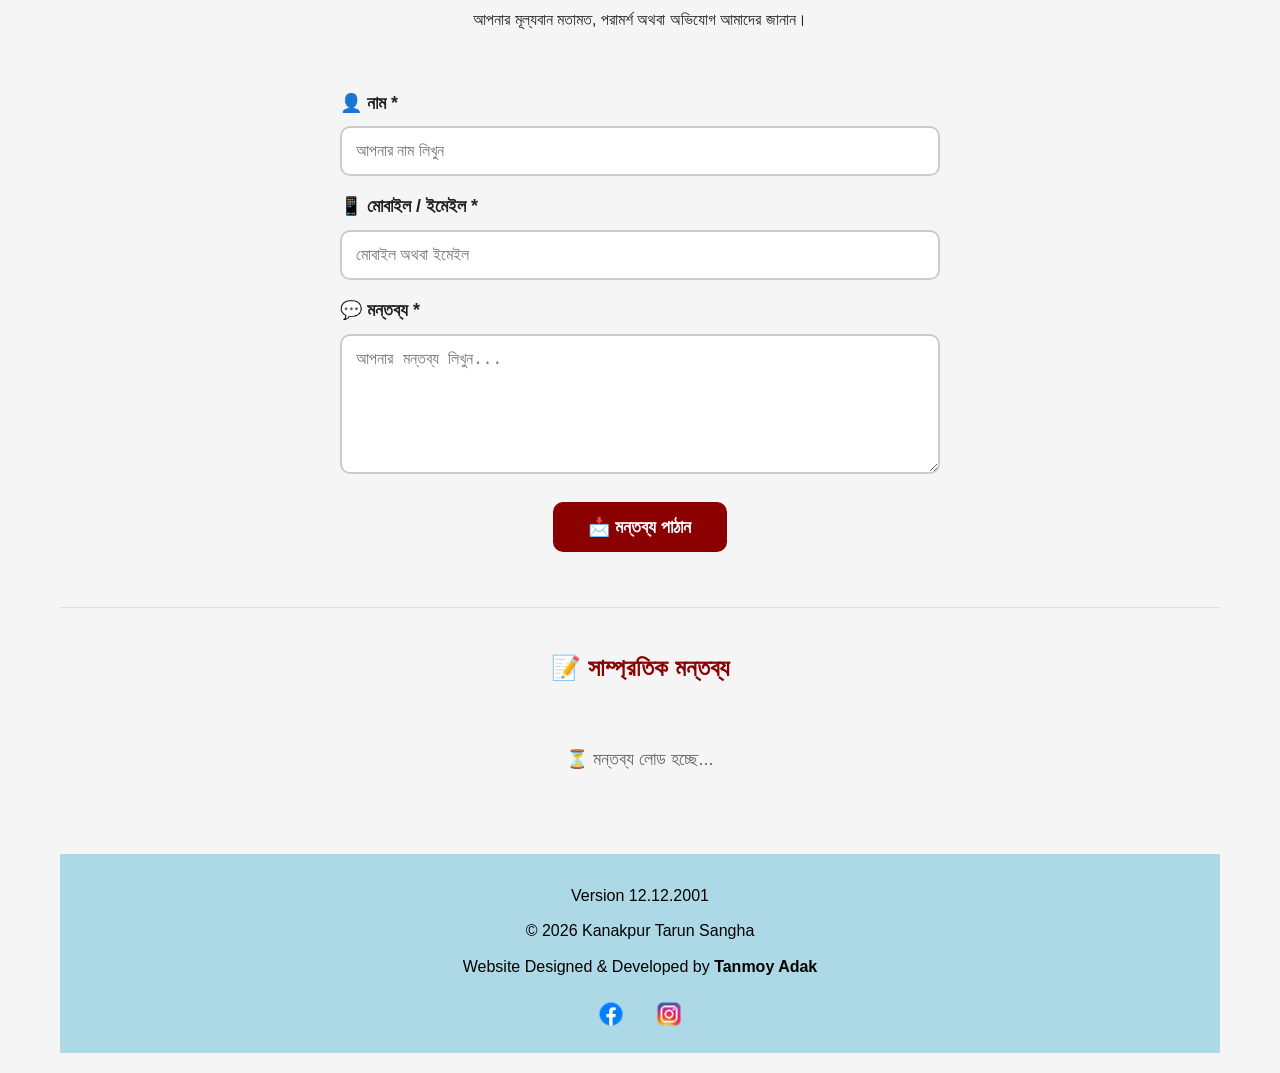
==== commit 27ab9814: "Update index.html" ====
--- a/index.html
+++ b/index.html
@@ -783,7 +783,7 @@
 </script>
     <script>
 
-const commentsURL = const commentsURL = "https://script.google.com/macros/s/AKfycby92Qi49qhcf7vVxlx_-s1I2TEWdB4ZlI5n3BgwjkVRJ4E18k4YHaZc-lXzPuYQPQ2Z/exec";
+const commentsURL = const commentsURL =  "https://script.google.com/macros/s/AKfycby92Qi49qhcf7vVxlx_-s1I2TEWdB4ZlI5n3BgwjkVRJ4E18k4YHaZc-lXzPuYQPQ2Z/exec";
 
 async function loadComments(){
 
